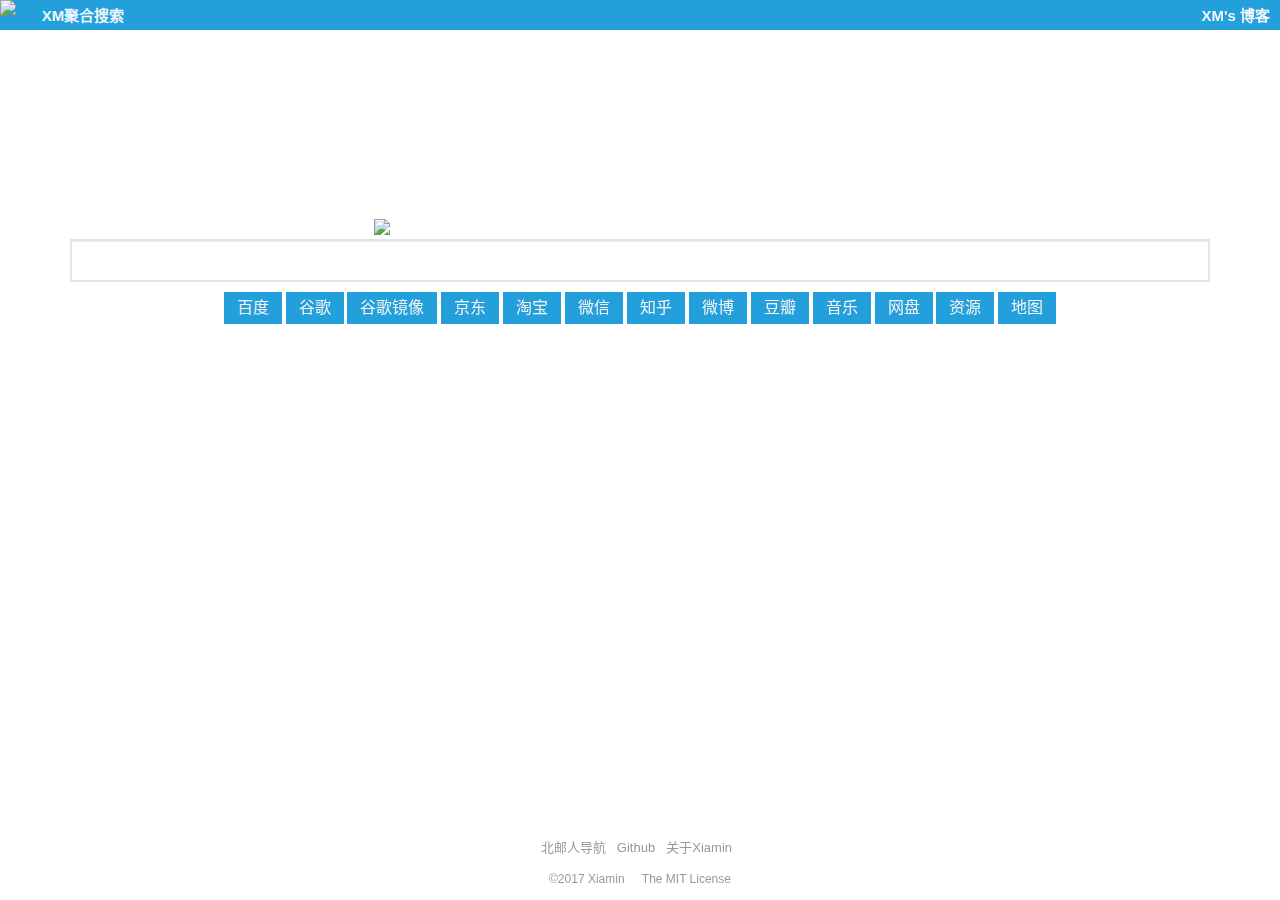
==== index.html @ dae55d96 "修正" ====
<!DOCTYPE html>
<html lang="zh-CN">
<head>
<meta charset="utf-8"/>
  <meta http-equiv="X-UA-Compatible" content="IE=edge, chrome=1" />
  <meta name="viewport" content="width=device-width, initial-scale=1.0, minimum-scale=1.0, maximum-scale=1.0" />

  <title>XM聚合搜索</title>

<link rel="shortcut icon" href="./favicon.png">

<meta name="Keywords" content="XM,导航,聚合,搜索,聚合搜索,so.xiamin.win"/>
<meta name="Description" content="so.xiamin.win 一个框，全能搜！"/>

<link href="./css/main.css" rel="stylesheet" />
<link rel="stylesheet" href="./css/frontstyle.css">
<script src="./assets/js/jquery-3.1.0.min.js"></script>
<script src="./assets/js/jquery-migrate-3.0.0.min.js"></script>


<style>
  body, html {
    position: absolute;
    top: 0;
    bottom: 0;
    left: 0;
    right: 0;

    margin: 0;
    padding: 0;
  }
  #background {
    position: fixed;
    top: 0;
    left: 0;

    z-index: -100;
  }
</style>
<canvas id="background"></canvas>

</head>

<body>

<!--
	作者：jsdtxm@live.com
	时间：2017-7-19
	描述：新蓝色背景顶部导航
-->
<div class="hidden-xs">
 <ul class="nav nav-tabs navbar-static-top"  role="navigation" >

  <div id="header">

    <a class="LOGO1" href="http://so.xiamin.win"><img id="zb" width=150 height=31 src="./images/logo2.png"  alt="XM聚合搜索"></a>

    <a href="http://www.xiamin.win/" target="_blank" class="yb">XM's 博客</a>

  </div>
 </ul>
</div>



<!--
	作者：jsdtxm@live.com
	时间：2017-7-19
	描述：主体部分内容
-->

<div class="container">
  <!--
  	作者：i@zhangxingqiu.cn
  	时间：2016-10-20
  	描述：仅在屏幕尺寸小于 768px 可见
  -->

  <div class="visible-xs">
    <div class="row sLOGO">
         <a href="./index.html"><img id="LOGO" src="./images/logo7.png"  alt="Responsive image"></a>
       <br/>
    </div>
  </div>



  <!--
  	作者：i@zhangxingqiu.cn
  	时间：2016-10-20
  	描述：仅在屏幕尺寸大于 768px 可见
  -->

  <div class="hidden-xs">
    <div class="row LOGO">
      <div class="col-lg-6 col-lg-offset-3 col-md-6 col-md-offset-3 col-xs-6 col-xs-offset-3">
        <a href="./index.html"><img id="LOGO" src="./images/logo.png"  alt="Responsive image"></a>
      </div>
    </div>
  </div>

  <div class="input-group input-group-lg">
    <form action="http://www.baidu.com/s" method="get" target="_blank">
    <input type="text" class="form-control" name="search" id="search"  baiduSug="2"  value=" " >

 </div>


    <P><center>
    <input type="submit" value="百度" id="baidu" button type="button" class="btn btn-primary" />
    <input type="submit" value="谷歌" id="google" button type="button" class="btn btn-primary"/>
    <input type="submit" value="谷歌镜像" id="google1" button type="button" class="btn btn-primary"/>
    <input type="submit" value="京东" id="jd" button type="button" class="btn btn-primary" />
    <input type="submit" value="淘宝" id="taobao" button type="button" class="btn btn-primary" />
   <input type="submit" value="微信" id="weixin" button type="button" class="btn btn-primary" />
    <input type="submit" value="知乎" id="zhihu" button type="button" class="btn btn-primary" />
    <input type="submit" value="微博" id="weibo" button type="button" class="btn btn-primary"/>
    <input type="submit" value="豆瓣" id="douban" button type="button" class="btn btn-primary"/>
    <input type="submit" value="音乐" id="gequ" button type="button" class="btn btn-primary"/>
    <input type="submit" value="网盘" id="panci" button type="button" class="btn btn-primary"/>
        <input type="submit" value="资源" id="ziyuan" button type="button" class="btn btn-primary"/>


    <input type="submit" value="地图" id="ditu" button type="button" class="btn btn-primary"/>

  </center></P>

  </form>


<!--
	作者：i@zhangxingqiu.cn
	时间：2016-10-20
	描述：搜索完整代码
-->


  <script charset="gbk" src="assets/js/baidu.js"></script>


  <script>
    var sAddress=document.getElementsByTagName("form")[0];
    var sInfor=document.getElementById("search");
    var sBaidu=document.getElementById("baidu");
    var sGoogle=document.getElementById("google");
    var sGoogle1=document.getElementById("google1");
    var sjd=document.getElementById("jd");
    var stianmao=document.getElementById("tianmao");
    var staobao=document.getElementById("taobao");
    var sWeixin=document.getElementById("weixin");
    var sZhihu=document.getElementById("zhihu");
    var sweibo=document.getElementById("weibo");
    var sdouban=document.getElementById("douban");
    var sgequ=document.getElementById("gequ");

      var sziyuan=document.getElementById("ziyuan");
       var stieba=document.getElementById("tieba");
     var sditu=document.getElementById("ditu");
     var swangpan=document.getElementById("wangpan");

    //百度
    sBaidu.onclick=function(){
      sAddress.action="https://www.baidu.com/s";
      sInfor.name="wd";
    }
    //Google
    sGoogle.onclick=function(){
      sAddress.action="http://www.google.com/search";
      sInfor.name="q";
    };

    //Google镜像  2017 年 7 月 19 日 更换

    //备用
    //https://pedantic-bell-1962.arukascloud.io/
    //https://evil-mcclintock-943939.arukascloud.io/
    //https://backstabbing-fermi-989699.arukascloud.io/

    $('#google1').click(function() {
      var query = $('#search').val();
      if ( query ) {        window.open("https://a.freedoo.gq/#q=" + query , "_blank");
        return false;

      };
    });


    //京东（已修复）在移动端访问会跳出两次窗口（已修复）

    $('#jd').click(function() {
      var query = $('#search').val();
      if ( query ) {
        window.open("http://search.jd.com/Search?enc=utf-8&keyword=" + query, "_blank");
        return false;
      };
    });


    //天猫  搜索需求下 暂时下架
//  stianmao.onclick=function(){
//    sAddress.action="https://list.tmall.com/search_product.htm?";
//    sInfor.name="q";
//    //sInfor.type="enc=utf-8";
//  }

    //淘宝
    staobao.onclick=function(){
      sAddress.action="https://s.taobao.com/search?";
      sInfor.name="q";
    }

      //微信  恢复上线
     $('#weixin').click(function() {
      var query = $('#search').val();
      if ( query ) {
        window.open("http://weixin.sogou.com/weixin?type=2&query=" + query + "&ie=utf8", "_blank");
        return false;

      };
    });

    //知乎
    sZhihu.onclick=function(){
      sAddress.action="https://www.zhihu.com/search";
      sInfor.name="q";
      sInfor.type="question";
    }
    $('#weibo').click(function() {
      var query = $('#search').val();
      if ( query ) {
        window.open("http://s.weibo.com/weibo/" + query, "_blank");
        return false;
      };
    });

    //豆瓣
    sdouban.onclick=function(){
      sAddress.action="https://www.douban.com/search?";
      sInfor.name="q";
      //sInfor.type="question";
    }
    //hao123 音乐
     sgequ.onclick=function(){
      sAddress.action="http://music.hao123.com/search?";
      sInfor.name="key";
      sInfor.type="1";
    }


     //改用网易云音乐检索 移动端检索出现异常

//  $('#gequ').click(function() {
//    var query = $('#search').val();
//    if ( query ) {
//      window.open("http://music.163.com/#/search/m/?s=" + query + "&type=1", "_blank");
//      return false;
//
//   	};
//  });



// 胖次  另一个检索入口

 $('#panci').click(function() {
      var query = $('#search').val();
      if ( query ) {
        window.open("http://www.panc.cc/s/" + query + "/td_0", "_blank");
        return false;

     	};
    });

    //新增疯狂影视搜索入口

$('#ziyuan').click(function() {
      var query = $('#search').val();
      if ( query ) {
        window.open("http://ifkdy.com/?q=" + query + "&p=1", "_blank");
        return false;

     	};
    });


// 胖次  另一个检索入口

 $('#ditu').click(function() {
      var query = $('#search').val();
      if ( query ) {
        window.open("http://ditu.amap.com/search?query=" + query + " ", "_blank");
        return false;

     	};
    });


  </script>

  <div class="footing">
          <div class="about">
              <a href="http://byr.wiki"> 北邮人导航 &nbsp;</a>
              <a href="https://github.com/jsdtxm"> Github &nbsp;</a>
              <a href="http://www.xiamin.win/about.html"> 关于Xiamin &nbsp;</a>
          </div>
          <div class="info">
              <span class="copyright">&copy;2017 Xiamin &nbsp;&nbsp;&nbsp;</span>
              <span class="copyright">The MIT License</span>
          </div>
      </div>

</html>
---- css/main.css ----
html {
	font-family:sans-serif;
	-webkit-text-size-adjust:100%;
	-ms-text-size-adjust:100%
}
body {
	margin:0
}

.footing {
	  width: 100%;
	  display: block;
		text-align: center;
		position:absolute;
		z-index:3;
		bottom: 12px;
		left: 0;
		overflow: hidden;
		zoom: 1;
		margin: 0;
}

.info {
    margin-top: 10px;
}

.about a {
    color: #999;
    font-size: 13px;
}

.copyright {
    color: #999;
    font-size: 12px;
}

UNUSEDUNUSEDUNUSEDUNUSEDUNUSEDaudio,canvas,UNUSEDUNUSEDUNUSEDUNUSEDUNUSEDprogress,UNUSEDUNUSEDUNUSEDUNUSEDUNUSEDvideo {
	display:inline-block;
	vertical-align:baseline
}

a {
	background-color:transparent
}
UNUSEDUNUSEDUNUSEDUNUSEDUNUSEDa:active,a:hover {
	outline:0
}

img {
	border:0
}


UNUSEDUNUSEDUNUSEDUNUSEDUNUSEDbutton,input,UNUSEDUNUSEDUNUSEDUNUSEDUNUSEDoptgroup,UNUSEDUNUSEDUNUSEDUNUSEDUNUSEDselect,UNUSEDUNUSEDUNUSEDUNUSEDUNUSEDtextarea {
	margin:0;
	font:inherit;
	color:inherit
}

UNUSEDUNUSEDUNUSEDUNUSEDbutton,html input[type=button],input[type=reset],input[type=submit] {
	-webkit-appearance:button;
	cursor:pointer
}

input {
	line-height:normal
}

@media print {
	*,:after,:before {
	color:#000!important;
	text-shadow:none!important;
	background:0 0!important;
	-webkit-box-shadow:none!important;
	box-shadow:none!important
}
a,UNUSEDUNUSEDUNUSEDUNUSEDUNUSEDa:visited {
	text-decoration:underline
}
a[href]:after {
	content:" (" attr(href) ")"
}

img,UNUSEDUNUSEDUNUSEDUNUSEDUNUSEDtr {
	page-break-inside:avoid
}
img {
	max-width:100%!important
}
UNUSEDUNUSEDUNUSEDUNUSEDUNUSEDh2,UNUSEDUNUSEDUNUSEDUNUSEDUNUSEDh3,p {
	orphans:3;
	widows:3
}
UNUSEDUNUSEDUNUSEDUNUSEDh2,UNUSEDUNUSEDUNUSEDUNUSEDh3 {
	page-break-after:avoid
}
.btn>.caret,.dropup>.btn>.caret {
	border-top-color:#000!important
}
UNUSEDUNUSEDUNUSEDUNUSEDUNUSED.table td,UNUSEDUNUSEDUNUSEDUNUSEDUNUSED.table th {
	background-color:#fff!important
}
UNUSEDUNUSEDUNUSEDUNUSEDUNUSED.table-bordered td,UNUSEDUNUSEDUNUSEDUNUSEDUNUSED.table-bordered th {
	border:1px solid #ddd!important
}
}@font-face {
	font-family:'Glyphicons Halflings';
	src:url(../fonts/glyphicons-halflings-regular.eot);
	src:url(../fonts/glyphicons-halflings-regular.eot?#iefix) format('embedded-opentype'),url(../fonts/glyphicons-halflings-regular.woff2) format('woff2'),url(../fonts/glyphicons-halflings-regular.woff) format('woff'),url(../fonts/glyphicons-halflings-regular.ttf) format('truetype'),url(../fonts/glyphicons-halflings-regular.svg#glyphicons_halflingsregular) format('svg')
}
.glyphicon-asterisk:before {
	content:"\2a"
}
.glyphicon-plus:before {
	content:"\2b"
}
.glyphicon-eur:before,.glyphicon-euro:before {
	content:"\20ac"
}
.glyphicon-minus:before {
	content:"\2212"
}
.glyphicon-cloud:before {
	content:"\2601"
}
.glyphicon-envelope:before {
	content:"\2709"
}
.glyphicon-pencil:before {
	content:"\270f"
}
.glyphicon-glass:before {
	content:"\e001"
}
.glyphicon-music:before {
	content:"\e002"
}
.glyphicon-search:before {
	content:"\e003"
}
.glyphicon-heart:before {
	content:"\e005"
}
.glyphicon-star:before {
	content:"\e006"
}
.glyphicon-star-empty:before {
	content:"\e007"
}
.glyphicon-user:before {
	content:"\e008"
}
.glyphicon-film:before {
	content:"\e009"
}
.glyphicon-th-large:before {
	content:"\e010"
}
.glyphicon-th:before {
	content:"\e011"
}
.glyphicon-th-list:before {
	content:"\e012"
}
.glyphicon-ok:before {
	content:"\e013"
}
.glyphicon-remove:before {
	content:"\e014"
}
.glyphicon-zoom-in:before {
	content:"\e015"
}
.glyphicon-zoom-out:before {
	content:"\e016"
}
.glyphicon-off:before {
	content:"\e017"
}
.glyphicon-signal:before {
	content:"\e018"
}
.glyphicon-cog:before {
	content:"\e019"
}
.glyphicon-trash:before {
	content:"\e020"
}
.glyphicon-home:before {
	content:"\e021"
}
.glyphicon-file:before {
	content:"\e022"
}
.glyphicon-time:before {
	content:"\e023"
}
.glyphicon-road:before {
	content:"\e024"
}
.glyphicon-download-alt:before {
	content:"\e025"
}
.glyphicon-download:before {
	content:"\e026"
}
.glyphicon-upload:before {
	content:"\e027"
}
.glyphicon-inbox:before {
	content:"\e028"
}
.glyphicon-play-circle:before {
	content:"\e029"
}
.glyphicon-repeat:before {
	content:"\e030"
}
.glyphicon-refresh:before {
	content:"\e031"
}
.glyphicon-list-alt:before {
	content:"\e032"
}
.glyphicon-lock:before {
	content:"\e033"
}
.glyphicon-flag:before {
	content:"\e034"
}
.glyphicon-headphones:before {
	content:"\e035"
}
.glyphicon-volume-off:before {
	content:"\e036"
}
.glyphicon-volume-down:before {
	content:"\e037"
}
.glyphicon-volume-up:before {
	content:"\e038"
}
.glyphicon-qrcode:before {
	content:"\e039"
}
.glyphicon-barcode:before {
	content:"\e040"
}
.glyphicon-tag:before {
	content:"\e041"
}
.glyphicon-tags:before {
	content:"\e042"
}
.glyphicon-book:before {
	content:"\e043"
}
.glyphicon-bookmark:before {
	content:"\e044"
}
.glyphicon-print:before {
	content:"\e045"
}
.glyphicon-camera:before {
	content:"\e046"
}
.glyphicon-font:before {
	content:"\e047"
}
.glyphicon-bold:before {
	content:"\e048"
}
.glyphicon-italic:before {
	content:"\e049"
}
.glyphicon-text-height:before {
	content:"\e050"
}
.glyphicon-text-width:before {
	content:"\e051"
}
.glyphicon-align-left:before {
	content:"\e052"
}
.glyphicon-align-center:before {
	content:"\e053"
}
.glyphicon-align-right:before {
	content:"\e054"
}
.glyphicon-align-justify:before {
	content:"\e055"
}
.glyphicon-list:before {
	content:"\e056"
}
.glyphicon-indent-left:before {
	content:"\e057"
}
.glyphicon-indent-right:before {
	content:"\e058"
}
.glyphicon-facetime-video:before {
	content:"\e059"
}
.glyphicon-picture:before {
	content:"\e060"
}
.glyphicon-map-marker:before {
	content:"\e062"
}
.glyphicon-adjust:before {
	content:"\e063"
}
.glyphicon-tint:before {
	content:"\e064"
}
.glyphicon-edit:before {
	content:"\e065"
}
.glyphicon-share:before {
	content:"\e066"
}
.glyphicon-check:before {
	content:"\e067"
}
.glyphicon-move:before {
	content:"\e068"
}
.glyphicon-step-backward:before {
	content:"\e069"
}
.glyphicon-fast-backward:before {
	content:"\e070"
}
.glyphicon-backward:before {
	content:"\e071"
}
.glyphicon-play:before {
	content:"\e072"
}
.glyphicon-pause:before {
	content:"\e073"
}
.glyphicon-stop:before {
	content:"\e074"
}
.glyphicon-forward:before {
	content:"\e075"
}
.glyphicon-fast-forward:before {
	content:"\e076"
}
.glyphicon-step-forward:before {
	content:"\e077"
}
.glyphicon-eject:before {
	content:"\e078"
}
.glyphicon-chevron-left:before {
	content:"\e079"
}
.glyphicon-chevron-right:before {
	content:"\e080"
}
.glyphicon-plus-sign:before {
	content:"\e081"
}
.glyphicon-minus-sign:before {
	content:"\e082"
}
.glyphicon-remove-sign:before {
	content:"\e083"
}
.glyphicon-ok-sign:before {
	content:"\e084"
}
.glyphicon-question-sign:before {
	content:"\e085"
}
.glyphicon-info-sign:before {
	content:"\e086"
}
.glyphicon-screenshot:before {
	content:"\e087"
}
.glyphicon-remove-circle:before {
	content:"\e088"
}
.glyphicon-ok-circle:before {
	content:"\e089"
}
.glyphicon-ban-circle:before {
	content:"\e090"
}
.glyphicon-arrow-left:before {
	content:"\e091"
}
.glyphicon-arrow-right:before {
	content:"\e092"
}
.glyphicon-arrow-up:before {
	content:"\e093"
}
.glyphicon-arrow-down:before {
	content:"\e094"
}
.glyphicon-share-alt:before {
	content:"\e095"
}
.glyphicon-resize-full:before {
	content:"\e096"
}
.glyphicon-resize-small:before {
	content:"\e097"
}
.glyphicon-exclamation-sign:before {
	content:"\e101"
}
.glyphicon-gift:before {
	content:"\e102"
}
.glyphicon-leaf:before {
	content:"\e103"
}
.glyphicon-fire:before {
	content:"\e104"
}
.glyphicon-eye-open:before {
	content:"\e105"
}
.glyphicon-eye-close:before {
	content:"\e106"
}
.glyphicon-warning-sign:before {
	content:"\e107"
}
.glyphicon-plane:before {
	content:"\e108"
}
.glyphicon-calendar:before {
	content:"\e109"
}
.glyphicon-random:before {
	content:"\e110"
}
.glyphicon-comment:before {
	content:"\e111"
}
.glyphicon-magnet:before {
	content:"\e112"
}
.glyphicon-chevron-up:before {
	content:"\e113"
}
.glyphicon-chevron-down:before {
	content:"\e114"
}
.glyphicon-retweet:before {
	content:"\e115"
}
.glyphicon-shopping-cart:before {
	content:"\e116"
}
.glyphicon-folder-close:before {
	content:"\e117"
}
.glyphicon-folder-open:before {
	content:"\e118"
}
.glyphicon-resize-vertical:before {
	content:"\e119"
}
.glyphicon-resize-horizontal:before {
	content:"\e120"
}
.glyphicon-hdd:before {
	content:"\e121"
}
.glyphicon-bullhorn:before {
	content:"\e122"
}
.glyphicon-bell:before {
	content:"\e123"
}
.glyphicon-certificate:before {
	content:"\e124"
}
.glyphicon-thumbs-up:before {
	content:"\e125"
}
.glyphicon-thumbs-down:before {
	content:"\e126"
}
.glyphicon-hand-right:before {
	content:"\e127"
}
.glyphicon-hand-left:before {
	content:"\e128"
}
.glyphicon-hand-up:before {
	content:"\e129"
}
.glyphicon-hand-down:before {
	content:"\e130"
}
.glyphicon-circle-arrow-right:before {
	content:"\e131"
}
.glyphicon-circle-arrow-left:before {
	content:"\e132"
}
.glyphicon-circle-arrow-up:before {
	content:"\e133"
}
.glyphicon-circle-arrow-down:before {
	content:"\e134"
}
.glyphicon-globe:before {
	content:"\e135"
}
.glyphicon-wrench:before {
	content:"\e136"
}
.glyphicon-tasks:before {
	content:"\e137"
}
.glyphicon-filter:before {
	content:"\e138"
}
.glyphicon-briefcase:before {
	content:"\e139"
}
.glyphicon-fullscreen:before {
	content:"\e140"
}
.glyphicon-dashboard:before {
	content:"\e141"
}
.glyphicon-paperclip:before {
	content:"\e142"
}
.glyphicon-heart-empty:before {
	content:"\e143"
}
.glyphicon-link:before {
	content:"\e144"
}
.glyphicon-phone:before {
	content:"\e145"
}
.glyphicon-pushpin:before {
	content:"\e146"
}
.glyphicon-usd:before {
	content:"\e148"
}
.glyphicon-gbp:before {
	content:"\e149"
}
.glyphicon-sort:before {
	content:"\e150"
}
.glyphicon-sort-by-alphabet:before {
	content:"\e151"
}
.glyphicon-sort-by-alphabet-alt:before {
	content:"\e152"
}
.glyphicon-sort-by-order:before {
	content:"\e153"
}
.glyphicon-sort-by-order-alt:before {
	content:"\e154"
}
.glyphicon-sort-by-attributes:before {
	content:"\e155"
}
.glyphicon-sort-by-attributes-alt:before {
	content:"\e156"
}
.glyphicon-unchecked:before {
	content:"\e157"
}
.glyphicon-expand:before {
	content:"\e158"
}
.glyphicon-collapse-down:before {
	content:"\e159"
}
.glyphicon-collapse-up:before {
	content:"\e160"
}
.glyphicon-log-in:before {
	content:"\e161"
}
.glyphicon-flash:before {
	content:"\e162"
}
.glyphicon-log-out:before {
	content:"\e163"
}
.glyphicon-new-window:before {
	content:"\e164"
}
.glyphicon-record:before {
	content:"\e165"
}
.glyphicon-save:before {
	content:"\e166"
}
.glyphicon-open:before {
	content:"\e167"
}
.glyphicon-saved:before {
	content:"\e168"
}
.glyphicon-import:before {
	content:"\e169"
}
.glyphicon-export:before {
	content:"\e170"
}
.glyphicon-send:before {
	content:"\e171"
}
.glyphicon-floppy-disk:before {
	content:"\e172"
}
.glyphicon-floppy-saved:before {
	content:"\e173"
}
.glyphicon-floppy-remove:before {
	content:"\e174"
}
.glyphicon-floppy-save:before {
	content:"\e175"
}
.glyphicon-floppy-open:before {
	content:"\e176"
}
.glyphicon-credit-card:before {
	content:"\e177"
}
.glyphicon-transfer:before {
	content:"\e178"
}
.glyphicon-cutlery:before {
	content:"\e179"
}
.glyphicon-header:before {
	content:"\e180"
}
.glyphicon-compressed:before {
	content:"\e181"
}
.glyphicon-earphone:before {
	content:"\e182"
}
.glyphicon-phone-alt:before {
	content:"\e183"
}
.glyphicon-tower:before {
	content:"\e184"
}
.glyphicon-stats:before {
	content:"\e185"
}
.glyphicon-sd-video:before {
	content:"\e186"
}
.glyphicon-hd-video:before {
	content:"\e187"
}
.glyphicon-subtitles:before {
	content:"\e188"
}
.glyphicon-sound-stereo:before {
	content:"\e189"
}
.glyphicon-sound-dolby:before {
	content:"\e190"
}
.glyphicon-sound-5-1:before {
	content:"\e191"
}
.glyphicon-sound-6-1:before {
	content:"\e192"
}
.glyphicon-sound-7-1:before {
	content:"\e193"
}
.glyphicon-copyright-mark:before {
	content:"\e194"
}
.glyphicon-registration-mark:before {
	content:"\e195"
}
.glyphicon-cloud-download:before {
	content:"\e197"
}
.glyphicon-cloud-upload:before {
	content:"\e198"
}
.glyphicon-tree-conifer:before {
	content:"\e199"
}
.glyphicon-tree-deciduous:before {
	content:"\e200"
}
.glyphicon-cd:before {
	content:"\e201"
}
.glyphicon-save-file:before {
	content:"\e202"
}
.glyphicon-open-file:before {
	content:"\e203"
}
.glyphicon-level-up:before {
	content:"\e204"
}
.glyphicon-copy:before {
	content:"\e205"
}
.glyphicon-paste:before {
	content:"\e206"
}
.glyphicon-alert:before {
	content:"\e209"
}
.glyphicon-equalizer:before {
	content:"\e210"
}
.glyphicon-king:before {
	content:"\e211"
}
.glyphicon-queen:before {
	content:"\e212"
}
.glyphicon-pawn:before {
	content:"\e213"
}
.glyphicon-bishop:before {
	content:"\e214"
}
.glyphicon-knight:before {
	content:"\e215"
}
.glyphicon-baby-formula:before {
	content:"\e216"
}
.glyphicon-tent:before {
	content:"\26fa"
}
.glyphicon-blackboard:before {
	content:"\e218"
}
.glyphicon-bed:before {
	content:"\e219"
}
.glyphicon-apple:before {
	content:"\f8ff"
}
.glyphicon-erase:before {
	content:"\e221"
}
.glyphicon-hourglass:before {
	content:"\231b"
}
.glyphicon-lamp:before {
	content:"\e223"
}
.glyphicon-duplicate:before {
	content:"\e224"
}
.glyphicon-piggy-bank:before {
	content:"\e225"
}
.glyphicon-scissors:before {
	content:"\e226"
}
.glyphicon-bitcoin:before {
	content:"\e227"
}
.glyphicon-btc:before {
	content:"\e227"
}
.glyphicon-xbt:before {
	content:"\e227"
}
.glyphicon-yen:before {
	content:"\00a5"
}
.glyphicon-jpy:before {
	content:"\00a5"
}
.glyphicon-ruble:before {
	content:"\20bd"
}
.glyphicon-rub:before {
	content:"\20bd"
}
.glyphicon-scale:before {
	content:"\e230"
}
.glyphicon-ice-lolly:before {
	content:"\e231"
}
.glyphicon-ice-lolly-tasted:before {
	content:"\e232"
}
.glyphicon-education:before {
	content:"\e233"
}
.glyphicon-option-horizontal:before {
	content:"\e234"
}
.glyphicon-option-vertical:before {
	content:"\e235"
}
.glyphicon-menu-hamburger:before {
	content:"\e236"
}
.glyphicon-modal-window:before {
	content:"\e237"
}
.glyphicon-oil:before {
	content:"\e238"
}
.glyphicon-grain:before {
	content:"\e239"
}
.glyphicon-sunglasses:before {
	content:"\e240"
}
.glyphicon-text-size:before {
	content:"\e241"
}
.glyphicon-text-color:before {
	content:"\e242"
}
.glyphicon-text-background:before {
	content:"\e243"
}
.glyphicon-object-align-top:before {
	content:"\e244"
}
.glyphicon-object-align-bottom:before {
	content:"\e245"
}
.glyphicon-object-align-horizontal:before {
	content:"\e246"
}
.glyphicon-object-align-left:before {
	content:"\e247"
}
.glyphicon-object-align-vertical:before {
	content:"\e248"
}
.glyphicon-object-align-right:before {
	content:"\e249"
}
.glyphicon-triangle-right:before {
	content:"\e250"
}
.glyphicon-triangle-left:before {
	content:"\e251"
}
.glyphicon-triangle-bottom:before {
	content:"\e252"
}
.glyphicon-triangle-top:before {
	content:"\e253"
}
.glyphicon-console:before {
	content:"\e254"
}
.glyphicon-superscript:before {
	content:"\e255"
}
.glyphicon-subscript:before {
	content:"\e256"
}
.glyphicon-menu-left:before {
	content:"\e257"
}
.glyphicon-menu-right:before {
	content:"\e258"
}
.glyphicon-menu-down:before {
	content:"\e259"
}
.glyphicon-menu-up:before {
	content:"\e260"
}
* {
	-webkit-box-sizing:border-box;
	-moz-box-sizing:border-box;
	box-sizing:border-box
}
:after,:before {
	-webkit-box-sizing:border-box;
	-moz-box-sizing:border-box;
	box-sizing:border-box
}
html {
	font-size:10px;
	-webkit-tap-highlight-color:rgba(0,0,0,0)
}
body {
	font-family:"B�",Helvetica,Arial,sans-serif;
	font-size:14px;
	line-height:1.42857143;
	color:#333;
	background-color:#fff
}
UNUSEDUNUSEDUNUSEDUNUSEDbutton,input,UNUSEDUNUSEDUNUSEDUNUSEDselect,UNUSEDUNUSEDUNUSEDUNUSEDtextarea {
	font-family:"B�";
	font-size:inherit;
	line-height:inherit
}
a {
	color:#337ab7;
	text-decoration:none
}
a:focus,a:hover {
	color:#23527c;
	text-decoration:underline;

}


a:focus {
	outline:thin dotted;
	outline:5px auto -webkit-focus-ring-color;
	outline-offset:-2px
}
img {
	vertical-align:middle
}
.carousel-inner>.item>a>img,.carousel-inner>.item>img,UNUSEDUNUSEDUNUSEDUNUSEDUNUSED.img-responsive,.thumbnail a>img,.thumbnail>img {
	display:block;
	max-width:100%;
	height:auto
}
UNUSEDUNUSEDUNUSEDUNUSEDUNUSED.sr-only-focusable:active,.sr-only-focusable:focus {
	position:static;
	width:auto;
	height:auto;
	margin:0;
	overflow:visible;
	clip:auto
}
[role=button] {
	cursor:pointer
}
UNUSEDUNUSEDUNUSEDUNUSEDUNUSED.h1,UNUSEDUNUSEDUNUSEDUNUSEDUNUSED.h2,UNUSEDUNUSEDUNUSEDUNUSEDUNUSED.h3,UNUSEDUNUSEDUNUSEDUNUSEDUNUSED.h4,UNUSEDUNUSEDUNUSEDUNUSEDUNUSED.h5,UNUSEDUNUSEDUNUSEDUNUSEDUNUSED.h6,UNUSEDUNUSEDUNUSEDUNUSEDUNUSEDh1,UNUSEDUNUSEDUNUSEDUNUSEDh2,UNUSEDUNUSEDUNUSEDUNUSEDh3,UNUSEDUNUSEDUNUSEDUNUSEDUNUSEDh4,UNUSEDUNUSEDUNUSEDUNUSEDUNUSEDh5,UNUSEDUNUSEDUNUSEDUNUSEDUNUSEDh6 {
	font-family:inherit;
	font-weight:500;
	line-height:1.1;
	color:inherit
}
UNUSEDUNUSEDUNUSEDUNUSEDUNUSED.h1 .small,UNUSEDUNUSEDUNUSEDUNUSEDUNUSED.h1 small,UNUSEDUNUSEDUNUSEDUNUSEDUNUSED.h2 .small,UNUSEDUNUSEDUNUSEDUNUSEDUNUSED.h2 small,UNUSEDUNUSEDUNUSEDUNUSEDUNUSED.h3 .small,UNUSEDUNUSEDUNUSEDUNUSEDUNUSED.h3 small,UNUSEDUNUSEDUNUSEDUNUSEDUNUSED.h4 .small,UNUSEDUNUSEDUNUSEDUNUSEDUNUSED.h4 small,UNUSEDUNUSEDUNUSEDUNUSEDUNUSED.h5 .small,UNUSEDUNUSEDUNUSEDUNUSEDUNUSED.h5 small,UNUSEDUNUSEDUNUSEDUNUSEDUNUSED.h6 .small,UNUSEDUNUSEDUNUSEDUNUSEDUNUSED.h6 small,UNUSEDUNUSEDUNUSEDUNUSEDUNUSEDh1 .small,UNUSEDUNUSEDUNUSEDUNUSEDUNUSEDh1 small,UNUSEDUNUSEDUNUSEDUNUSEDUNUSEDh2 .small,UNUSEDUNUSEDUNUSEDUNUSEDUNUSEDh2 small,UNUSEDUNUSEDUNUSEDUNUSEDUNUSEDh3 .small,UNUSEDUNUSEDUNUSEDUNUSEDUNUSEDh3 small,UNUSEDUNUSEDUNUSEDUNUSEDUNUSEDh4 .small,UNUSEDUNUSEDUNUSEDUNUSEDUNUSEDh4 small,UNUSEDUNUSEDUNUSEDUNUSEDUNUSEDh5 .small,UNUSEDUNUSEDUNUSEDUNUSEDUNUSEDh5 small,UNUSEDUNUSEDUNUSEDUNUSEDUNUSEDh6 .small,UNUSEDUNUSEDUNUSEDUNUSEDUNUSEDh6 small {
	font-weight:400;
	line-height:1;
	color:#777
}
UNUSEDUNUSEDUNUSEDUNUSED.h1,UNUSEDUNUSEDUNUSEDUNUSED.h2,UNUSEDUNUSEDUNUSEDUNUSED.h3,UNUSEDUNUSEDUNUSEDUNUSEDh1,UNUSEDUNUSEDUNUSEDh2,UNUSEDUNUSEDUNUSEDh3 {
	margin-top:20px;
	margin-bottom:10px
}
UNUSEDUNUSEDUNUSEDUNUSED.h1 .small,UNUSEDUNUSEDUNUSEDUNUSED.h1 small,UNUSEDUNUSEDUNUSEDUNUSED.h2 .small,UNUSEDUNUSEDUNUSEDUNUSED.h2 small,UNUSEDUNUSEDUNUSEDUNUSED.h3 .small,UNUSEDUNUSEDUNUSEDUNUSED.h3 small,UNUSEDUNUSEDUNUSEDUNUSEDh1 .small,UNUSEDUNUSEDUNUSEDUNUSEDh1 small,UNUSEDUNUSEDUNUSEDUNUSEDh2 .small,UNUSEDUNUSEDUNUSEDUNUSEDh2 small,UNUSEDUNUSEDUNUSEDUNUSEDh3 .small,UNUSEDUNUSEDUNUSEDUNUSEDh3 small {
	font-size:65%
}
UNUSEDUNUSEDUNUSEDUNUSED.h4,UNUSEDUNUSEDUNUSEDUNUSED.h5,UNUSEDUNUSEDUNUSEDUNUSED.h6,UNUSEDUNUSEDUNUSEDUNUSEDh4,UNUSEDUNUSEDUNUSEDUNUSEDh5,UNUSEDUNUSEDUNUSEDUNUSEDh6 {
	margin-top:10px;
	margin-bottom:10px
}
UNUSEDUNUSEDUNUSEDUNUSED.h4 .small,UNUSEDUNUSEDUNUSEDUNUSED.h4 small,UNUSEDUNUSEDUNUSEDUNUSED.h5 .small,UNUSEDUNUSEDUNUSEDUNUSED.h5 small,UNUSEDUNUSEDUNUSEDUNUSED.h6 .small,UNUSEDUNUSEDUNUSEDUNUSED.h6 small,UNUSEDUNUSEDUNUSEDUNUSEDh4 .small,UNUSEDUNUSEDUNUSEDUNUSEDh4 small,UNUSEDUNUSEDUNUSEDUNUSEDh5 .small,UNUSEDUNUSEDUNUSEDUNUSEDh5 small,UNUSEDUNUSEDUNUSEDUNUSEDh6 .small,UNUSEDUNUSEDUNUSEDUNUSEDh6 small {
	font-size:75%
}
UNUSEDUNUSEDUNUSEDUNUSED.h1,UNUSEDUNUSEDUNUSEDUNUSEDh1 {
	font-size:36px
}
UNUSEDUNUSEDUNUSEDUNUSED.h2,UNUSEDUNUSEDh2 {
	font-size:30px
}
UNUSEDUNUSEDUNUSEDUNUSED.h3,UNUSEDUNUSEDh3 {
	font-size:24px
}
UNUSEDUNUSEDUNUSEDUNUSED.h4,UNUSEDUNUSEDUNUSEDUNUSEDh4 {
	font-size:18px
}
UNUSEDUNUSEDUNUSEDUNUSED.h5,UNUSEDUNUSEDUNUSEDUNUSEDh5 {
	font-size:14px
}
UNUSEDUNUSEDUNUSEDUNUSED.h6,UNUSEDUNUSEDUNUSEDUNUSEDh6 {
	font-size:12px
}
p {
	margin:0 0 10px
}
@media (min-width:768px) {
	.lead {
	font-size:21px
}
}UNUSEDUNUSEDUNUSEDUNUSEDUNUSED.small,UNUSEDUNUSEDUNUSEDUNUSEDUNUSEDsmall {
	font-size:85%
}
UNUSEDUNUSEDUNUSEDUNUSEDUNUSED.mark,UNUSEDUNUSEDUNUSEDUNUSEDUNUSEDmark {
	padding:.2em;
	background-color:#fcf8e3
}
a.text-primary:hover {
	color:#286090
}
a.text-success:hover {
	color:#2b542c
}
a.text-info:hover {
	color:#245269
}
a.text-warning:hover {
	color:#66512c
}
a.text-danger:hover {
	color:#843534
}
a.bg-primary:hover {
	background-color:#286090
}
a.bg-success:hover {
	background-color:#c1e2b3
}
a.bg-info:hover {
	background-color:#afd9ee
}
a.bg-warning:hover {
	background-color:#f7ecb5
}
a.bg-danger:hover {
	background-color:#e4b9b9
}
UNUSEDUNUSEDUNUSEDUNUSEDUNUSEDol,ul {
	margin-top:0;
	margin-bottom:10px
}
UNUSEDUNUSEDUNUSEDUNUSEDUNUSEDol ol,UNUSEDUNUSEDUNUSEDUNUSEDUNUSEDol ul,UNUSEDUNUSEDUNUSEDUNUSEDUNUSEDul ol,UNUSEDUNUSEDUNUSEDUNUSEDUNUSEDul ul {
	margin-bottom:0
}
.list-inline>li {
	display:inline-block;
	padding-right:5px;
	padding-left:5px
}
UNUSEDUNUSEDUNUSEDUNUSEDUNUSEDdd,UNUSEDUNUSEDUNUSEDUNUSEDUNUSEDdt {
	line-height:1.42857143
}
@media (min-width:768px) {
	.dl-horizontal dt {
	float:left;
	width:160px;
	overflow:hidden;
	clear:left;
	text-align:right;
	text-overflow:ellipsis;
	white-space:nowrap
}
}abbr[data-original-title],abbr[title] {
	cursor:help;
	border-bottom:1px dotted #777
}
UNUSEDUNUSEDUNUSEDUNUSEDUNUSEDblockquote ol:last-child,UNUSEDUNUSEDUNUSEDUNUSEDUNUSEDblockquote p:last-child,UNUSEDUNUSEDUNUSEDUNUSEDUNUSEDblockquote ul:last-child {
	margin-bottom:0
}
UNUSEDUNUSEDUNUSEDUNUSEDUNUSEDblockquote .small,UNUSEDUNUSEDUNUSEDUNUSEDUNUSEDblockquote footer,UNUSEDUNUSEDUNUSEDUNUSEDUNUSEDblockquote small {
	display:block;
	font-size:80%;
	line-height:1.42857143;
	color:#777
}
blockquote .small:before,blockquote footer:before,blockquote small:before {
	content:'\2014 \00A0'
}
UNUSEDUNUSEDUNUSEDUNUSEDUNUSED.blockquote-reverse,UNUSEDUNUSEDUNUSEDUNUSEDUNUSEDblockquote.pull-right {
	padding-right:15px;
	padding-left:0;
	text-align:right;
	border-right:5px solid #eee;
	border-left:0
}
.blockquote-reverse .small:before,.blockquote-reverse footer:before,.blockquote-reverse small:before,blockquote.pull-right .small:before,blockquote.pull-right footer:before,blockquote.pull-right small:before {
	content:''
}
.blockquote-reverse .small:after,.blockquote-reverse footer:after,.blockquote-reverse small:after,blockquote.pull-right .small:after,blockquote.pull-right footer:after,blockquote.pull-right small:after {
	content:'\00A0 \2014'
}
UNUSEDUNUSEDUNUSEDUNUSEDUNUSEDcode,UNUSEDUNUSEDUNUSEDUNUSEDUNUSEDkbd,UNUSEDUNUSEDUNUSEDUNUSEDpre,UNUSEDUNUSEDUNUSEDUNUSEDUNUSEDsamp {
	font-family:Menlo,Monaco,Consolas,"Courier New",monospace
}
.container {
	padding-right:15px;
	padding-left:15px;
	margin-right:auto;
	margin-left:auto
}
@media (min-width:768px) {
	.container {
	width:750px
}
}@media (min-width:992px) {
	.container {
	width:970px
}
}@media (min-width:1200px) {
	.container {
	width:1170px
}
}
.row {
	margin-right:-15px;
	margin-left:-15px
}
UNUSEDUNUSEDUNUSEDUNUSEDUNUSED.col-lg-1,UNUSEDUNUSEDUNUSEDUNUSEDUNUSED.col-lg-10,UNUSEDUNUSEDUNUSEDUNUSEDUNUSED.col-lg-11,UNUSEDUNUSEDUNUSEDUNUSEDUNUSED.col-lg-12,UNUSEDUNUSEDUNUSEDUNUSEDUNUSED.col-lg-2,UNUSEDUNUSEDUNUSEDUNUSEDUNUSED.col-lg-3,UNUSEDUNUSEDUNUSEDUNUSEDUNUSED.col-lg-4,UNUSEDUNUSEDUNUSEDUNUSEDUNUSED.col-lg-5,.col-lg-6,UNUSEDUNUSEDUNUSEDUNUSEDUNUSED.col-lg-7,UNUSEDUNUSEDUNUSEDUNUSEDUNUSED.col-lg-8,UNUSEDUNUSEDUNUSEDUNUSEDUNUSED.col-lg-9,UNUSEDUNUSEDUNUSEDUNUSEDUNUSED.col-md-1,UNUSEDUNUSEDUNUSEDUNUSEDUNUSED.col-md-10,UNUSEDUNUSEDUNUSEDUNUSEDUNUSED.col-md-11,UNUSEDUNUSEDUNUSEDUNUSEDUNUSED.col-md-12,UNUSEDUNUSEDUNUSEDUNUSEDUNUSED.col-md-2,UNUSEDUNUSEDUNUSEDUNUSEDUNUSED.col-md-3,UNUSEDUNUSEDUNUSEDUNUSEDUNUSED.col-md-4,UNUSEDUNUSEDUNUSEDUNUSEDUNUSED.col-md-5,.col-md-6,UNUSEDUNUSEDUNUSEDUNUSEDUNUSED.col-md-7,UNUSEDUNUSEDUNUSEDUNUSEDUNUSED.col-md-8,UNUSEDUNUSEDUNUSEDUNUSEDUNUSED.col-md-9,UNUSEDUNUSEDUNUSEDUNUSEDUNUSED.col-sm-1,UNUSEDUNUSEDUNUSEDUNUSEDUNUSED.col-sm-10,UNUSEDUNUSEDUNUSEDUNUSEDUNUSED.col-sm-11,UNUSEDUNUSEDUNUSEDUNUSEDUNUSED.col-sm-12,UNUSEDUNUSEDUNUSEDUNUSEDUNUSED.col-sm-2,UNUSEDUNUSEDUNUSEDUNUSEDUNUSED.col-sm-3,UNUSEDUNUSEDUNUSEDUNUSEDUNUSED.col-sm-4,UNUSEDUNUSEDUNUSEDUNUSEDUNUSED.col-sm-5,UNUSEDUNUSEDUNUSEDUNUSEDUNUSED.col-sm-6,UNUSEDUNUSEDUNUSEDUNUSEDUNUSED.col-sm-7,UNUSEDUNUSEDUNUSEDUNUSEDUNUSED.col-sm-8,UNUSEDUNUSEDUNUSEDUNUSEDUNUSED.col-sm-9,UNUSEDUNUSEDUNUSEDUNUSEDUNUSED.col-xs-1,UNUSEDUNUSEDUNUSEDUNUSEDUNUSED.col-xs-10,UNUSEDUNUSEDUNUSEDUNUSEDUNUSED.col-xs-11,UNUSEDUNUSEDUNUSEDUNUSEDUNUSED.col-xs-12,UNUSEDUNUSEDUNUSEDUNUSEDUNUSED.col-xs-2,UNUSEDUNUSEDUNUSEDUNUSEDUNUSED.col-xs-3,UNUSEDUNUSEDUNUSEDUNUSEDUNUSED.col-xs-4,UNUSEDUNUSEDUNUSEDUNUSEDUNUSED.col-xs-5,.col-xs-6,UNUSEDUNUSEDUNUSEDUNUSEDUNUSED.col-xs-7,UNUSEDUNUSEDUNUSEDUNUSEDUNUSED.col-xs-8,UNUSEDUNUSEDUNUSEDUNUSEDUNUSED.col-xs-9 {
	position:relative;
	min-height:1px;
	padding-right:15px;
	padding-left:15px
}
UNUSEDUNUSEDUNUSEDUNUSED.col-xs-1,UNUSEDUNUSEDUNUSEDUNUSED.col-xs-10,UNUSEDUNUSEDUNUSEDUNUSED.col-xs-11,UNUSEDUNUSEDUNUSEDUNUSED.col-xs-12,UNUSEDUNUSEDUNUSEDUNUSED.col-xs-2,UNUSEDUNUSEDUNUSEDUNUSED.col-xs-3,UNUSEDUNUSEDUNUSEDUNUSED.col-xs-4,UNUSEDUNUSEDUNUSEDUNUSED.col-xs-5,.col-xs-6,UNUSEDUNUSEDUNUSEDUNUSED.col-xs-7,UNUSEDUNUSEDUNUSEDUNUSED.col-xs-8,UNUSEDUNUSEDUNUSEDUNUSED.col-xs-9 {
	float:left
}
.col-xs-6 {
	width:50%
}
.col-xs-offset-3 {
	margin-left:25%
}
@media (min-width:768px) {
	.col-sm-1,UNUSEDUNUSEDUNUSEDUNUSED.col-sm-10,UNUSEDUNUSEDUNUSEDUNUSED.col-sm-11,UNUSEDUNUSEDUNUSEDUNUSED.col-sm-12,UNUSEDUNUSEDUNUSEDUNUSED.col-sm-2,UNUSEDUNUSEDUNUSEDUNUSED.col-sm-3,UNUSEDUNUSEDUNUSEDUNUSED.col-sm-4,UNUSEDUNUSEDUNUSEDUNUSED.col-sm-5,UNUSEDUNUSEDUNUSEDUNUSED.col-sm-6,UNUSEDUNUSEDUNUSEDUNUSED.col-sm-7,UNUSEDUNUSEDUNUSEDUNUSED.col-sm-8,UNUSEDUNUSEDUNUSEDUNUSED.col-sm-9 {
	float:left
}
}@media (min-width:992px) {
	.col-md-1,UNUSEDUNUSEDUNUSEDUNUSED.col-md-10,UNUSEDUNUSEDUNUSEDUNUSED.col-md-11,UNUSEDUNUSEDUNUSEDUNUSED.col-md-12,UNUSEDUNUSEDUNUSEDUNUSED.col-md-2,UNUSEDUNUSEDUNUSEDUNUSED.col-md-3,UNUSEDUNUSEDUNUSEDUNUSED.col-md-4,UNUSEDUNUSEDUNUSEDUNUSED.col-md-5,.col-md-6,UNUSEDUNUSEDUNUSEDUNUSED.col-md-7,UNUSEDUNUSEDUNUSEDUNUSED.col-md-8,UNUSEDUNUSEDUNUSEDUNUSED.col-md-9 {
	float:left
}
.col-md-6 {
	width:50%
}
}@media (min-width:1200px) {
	.col-lg-1,UNUSEDUNUSEDUNUSEDUNUSED.col-lg-10,UNUSEDUNUSEDUNUSEDUNUSED.col-lg-11,UNUSEDUNUSEDUNUSEDUNUSED.col-lg-12,UNUSEDUNUSEDUNUSEDUNUSED.col-lg-2,UNUSEDUNUSEDUNUSEDUNUSED.col-lg-3,UNUSEDUNUSEDUNUSEDUNUSED.col-lg-4,UNUSEDUNUSEDUNUSEDUNUSED.col-lg-5,.col-lg-6,UNUSEDUNUSEDUNUSEDUNUSED.col-lg-7,UNUSEDUNUSEDUNUSEDUNUSED.col-lg-8,UNUSEDUNUSEDUNUSEDUNUSED.col-lg-9 {
	float:left
}
.col-lg-6 {
	width:50%
}
.col-lg-offset-3 {
	margin-left:25%
}
}
.table>tbody>tr>td,.table>tbody>tr>th,.table>tfoot>tr>td,.table>tfoot>tr>th,.table>thead>tr>td,.table>thead>tr>th {
	padding:8px;
	line-height:1.42857143;
	vertical-align:top;
	border-top:1px solid #ddd
}
.table>thead>tr>th {
	vertical-align:bottom;
	border-bottom:2px solid #ddd
}
.table>caption+thead>tr:first-child>td,.table>caption+thead>tr:first-child>th,.table>colgroup+thead>tr:first-child>td,.table>colgroup+thead>tr:first-child>th,.table>thead:first-child>tr:first-child>td,.table>thead:first-child>tr:first-child>th {
	border-top:0
}
.table>tbody+tbody {
	border-top:2px solid #ddd
}
.table-condensed>tbody>tr>td,.table-condensed>tbody>tr>th,.table-condensed>tfoot>tr>td,.table-condensed>tfoot>tr>th,.table-condensed>thead>tr>td,.table-condensed>thead>tr>th {
	padding:5px
}
.table-bordered>tbody>tr>td,.table-bordered>tbody>tr>th,.table-bordered>tfoot>tr>td,.table-bordered>tfoot>tr>th,.table-bordered>thead>tr>td,.table-bordered>thead>tr>th {
	border:1px solid #ddd
}
.table-bordered>thead>tr>td,.table-bordered>thead>tr>th {
	border-bottom-width:2px
}
.table-striped>tbody>tr:nth-of-type(odd) {
	background-color:#f9f9f9
}
.table-hover>tbody>tr:hover {
	background-color:#f5f5f5
}
table col[class*=col-] {
	position:static;
	display:table-column;
	float:none
}
table td[class*=col-],table th[class*=col-] {
	position:static;
	display:table-cell;
	float:none
}
.table>tbody>tr.active>td,.table>tbody>tr.active>th,.table>tbody>tr>td.active,.table>tbody>tr>th.active,.table>tfoot>tr.active>td,.table>tfoot>tr.active>th,.table>tfoot>tr>td.active,.table>tfoot>tr>th.active,.table>thead>tr.active>td,.table>thead>tr.active>th,.table>thead>tr>td.active,.table>thead>tr>th.active {
	background-color:rgba(45, 43, 43, 0.43)
}
.table-hover>tbody>tr.active:hover>td,.table-hover>tbody>tr.active:hover>th,.table-hover>tbody>tr:hover>.active,.table-hover>tbody>tr>td.active:hover,.table-hover>tbody>tr>th.active:hover {
	background-color:#e8e8e8
}
.table>tbody>tr.success>td,.table>tbody>tr.success>th,.table>tbody>tr>td.success,.table>tbody>tr>th.success,.table>tfoot>tr.success>td,.table>tfoot>tr.success>th,.table>tfoot>tr>td.success,.table>tfoot>tr>th.success,.table>thead>tr.success>td,.table>thead>tr.success>th,.table>thead>tr>td.success,.table>thead>tr>th.success {
	background-color:rgba(45, 43, 43, 0.43)
}
.table-hover>tbody>tr.success:hover>td,.table-hover>tbody>tr.success:hover>th,.table-hover>tbody>tr:hover>.success,.table-hover>tbody>tr>td.success:hover,.table-hover>tbody>tr>th.success:hover {
	background-color:#d0e9c6
}
.table>tbody>tr.info>td,.table>tbody>tr.info>th,.table>tbody>tr>td.info,.table>tbody>tr>th.info,.table>tfoot>tr.info>td,.table>tfoot>tr.info>th,.table>tfoot>tr>td.info,.table>tfoot>tr>th.info,.table>thead>tr.info>td,.table>thead>tr.info>th,.table>thead>tr>td.info,.table>thead>tr>th.info {
	background-color:rgba(45, 43, 43, 0.43)
}
.table-hover>tbody>tr.info:hover>td,.table-hover>tbody>tr.info:hover>th,.table-hover>tbody>tr:hover>.info,.table-hover>tbody>tr>td.info:hover,.table-hover>tbody>tr>th.info:hover {
	background-color:#c4e3f3
}
.table>tbody>tr.warning>td,.table>tbody>tr.warning>th,.table>tbody>tr>td.warning,.table>tbody>tr>th.warning,.table>tfoot>tr.warning>td,.table>tfoot>tr.warning>th,.table>tfoot>tr>td.warning,.table>tfoot>tr>th.warning,.table>thead>tr.warning>td,.table>thead>tr.warning>th,.table>thead>tr>td.warning,.table>thead>tr>th.warning {
	background-color:rgba(45, 43, 43, 0.43)
}
.table-hover>tbody>tr.warning:hover>td,.table-hover>tbody>tr.warning:hover>th,.table-hover>tbody>tr:hover>.warning,.table-hover>tbody>tr>td.warning:hover,.table-hover>tbody>tr>th.warning:hover {
	background-color:#faf2cc
}
.table>tbody>tr.danger>td,.table>tbody>tr.danger>th,.table>tbody>tr>td.danger,.table>tbody>tr>th.danger,.table>tfoot>tr.danger>td,.table>tfoot>tr.danger>th,.table>tfoot>tr>td.danger,.table>tfoot>tr>th.danger,.table>thead>tr.danger>td,.table>thead>tr.danger>th,.table>thead>tr>td.danger,.table>thead>tr>th.danger {
	background-color:#f2dede
}
.table-hover>tbody>tr.danger:hover>td,.table-hover>tbody>tr.danger:hover>th,.table-hover>tbody>tr:hover>.danger,.table-hover>tbody>tr>td.danger:hover,.table-hover>tbody>tr>th.danger:hover {
	background-color:#ebcccc
}
@media screen and (max-width:767px) {
	.table-responsive {
	width:100%;
	margin-bottom:15px;
	overflow-y:hidden;
	-ms-overflow-style:-ms-autohiding-scrollbar;
	border:1px solid #ddd
}
.table-responsive>.table {
	margin-bottom:0
}
.table-responsive>.table>tbody>tr>td,.table-responsive>.table>tbody>tr>th,.table-responsive>.table>tfoot>tr>td,.table-responsive>.table>tfoot>tr>th,.table-responsive>.table>thead>tr>td,.table-responsive>.table>thead>tr>th {
	white-space:nowrap
}
.table-responsive>.table-bordered {
	border:0
}
.table-responsive>.table-bordered>tbody>tr>td:first-child,.table-responsive>.table-bordered>tbody>tr>th:first-child,.table-responsive>.table-bordered>tfoot>tr>td:first-child,.table-responsive>.table-bordered>tfoot>tr>th:first-child,.table-responsive>.table-bordered>thead>tr>td:first-child,.table-responsive>.table-bordered>thead>tr>th:first-child {
	border-left:0
}
.table-responsive>.table-bordered>tbody>tr>td:last-child,.table-responsive>.table-bordered>tbody>tr>th:last-child,.table-responsive>.table-bordered>tfoot>tr>td:last-child,.table-responsive>.table-bordered>tfoot>tr>th:last-child,.table-responsive>.table-bordered>thead>tr>td:last-child,.table-responsive>.table-bordered>thead>tr>th:last-child {
	border-right:0
}
.table-responsive>.table-bordered>tbody>tr:last-child>td,.table-responsive>.table-bordered>tbody>tr:last-child>th,.table-responsive>.table-bordered>tfoot>tr:last-child>td,.table-responsive>.table-bordered>tfoot>tr:last-child>th {
	border-bottom:0
}
}
input[type=search] {
	-webkit-box-sizing:border-box;
	-moz-box-sizing:border-box;
	box-sizing:border-box
}
input[type=checkbox],input[type=radio] {
	margin:4px 0 0;
	margin-top:1px \9;
	line-height:normal
}
input[type=file] {
	display:block
}
input[type=range] {
	display:block;
	width:100%
}
select[multiple],select[size] {
	height:auto
}
input[type=file]:focus,input[type=checkbox]:focus,input[type=radio]:focus {
	outline:thin dotted;
	outline:5px auto -webkit-focus-ring-color;
	outline-offset:-2px
}
.form-control {
	display: block;
	width: 100%;
	height: 43px;
	padding: 6px 12px;
	font-size: 16px;
	line-height: 1.45;
	color: #0000;
	vertical-align: middle;

	background-color: #FFFFFF;
	background-image: none;
	border: 2px solid #dee6ed;
	border-radius: 4px;
	-webkit-box-shadow: inset 0 1px 1px rgba(0,0,0,0.075);
	box-shadow: inset 0 1px 1px rgba(0,0,0,0.075);
	-webkit-transition: border-color ease-in-out .15s, box-shadow ease-in-out .15s;
	transition: border-color ease-in-out .15s, box-shadow ease-in-out .15s
}

.form-control:focus {
	border-color:#66afe9;
	outline:0;
	-webkit-box-shadow:inset 0 1px 1px rgba(0,0,0,.075),0 0 8px rgba(102,175,233,.6);
	box-shadow:inset 0 1px 1px rgba(0,0,0,.075),0 0 8px rgba(102,175,233,.6)
}
.form-control:-ms-input-placeholder {
	color:#999
}
.form-control::-webkit-input-placeholder {
	color:#999
}
.form-control[disabled],.form-control[readonly],fieldset[disabled] .form-control {
	background-color:#eee;
	opacity:1
}
.form-control[disabled],fieldset[disabled] .form-control {
	cursor:not-allowed
}
input[type=search] {
	-webkit-appearance:none
}
@media screen and (-webkit-min-device-pixel-ratio:0) {
	input[type=date],input[type=time],input[type=datetime-local],input[type=month] {
	line-height:34px
}
.input-group-sm input[type=date],.input-group-sm input[type=time],.input-group-sm input[type=datetime-local],.input-group-sm input[type=month],input[type=date].input-sm,input[type=time].input-sm,input[type=datetime-local].input-sm,input[type=month].input-sm {
	line-height:30px
}
.input-group-lg input[type=date],.input-group-lg input[type=time],.input-group-lg input[type=datetime-local],.input-group-lg input[type=month],input[type=date].input-lg,input[type=time].input-lg,input[type=datetime-local].input-lg,input[type=month].input-lg {
	line-height:46px
}
}
UNUSEDUNUSEDUNUSEDUNUSEDUNUSED.checkbox,UNUSEDUNUSEDUNUSEDUNUSEDUNUSED.radio {
	position:relative;
	display:block;
	margin-top:10px;
	margin-bottom:10px
}
UNUSEDUNUSEDUNUSEDUNUSEDUNUSED.checkbox label,UNUSEDUNUSEDUNUSEDUNUSEDUNUSED.radio label {
	min-height:20px;
	padding-left:20px;
	margin-bottom:0;
	font-weight:400;
	cursor:pointer
}
.checkbox input[type=checkbox],.checkbox-inline input[type=checkbox],.radio input[type=radio],.radio-inline input[type=radio] {
	position:absolute;
	margin-top:4px \9;
	margin-left:-20px
}
.checkbox+.checkbox,.radio+.radio {
	margin-top:-5px
}
UNUSEDUNUSEDUNUSEDUNUSEDUNUSED.checkbox-inline,UNUSEDUNUSEDUNUSEDUNUSEDUNUSED.radio-inline {
	position:relative;
	display:inline-block;
	padding-left:20px;
	margin-bottom:0;
	font-weight:400;
	vertical-align:middle;
	cursor:pointer
}
.checkbox-inline+.checkbox-inline,.radio-inline+.radio-inline {
	margin-top:0;
	margin-left:10px
}
fieldset[disabled] input[type=checkbox],fieldset[disabled] input[type=radio],input[type=checkbox].disabled,input[type=checkbox][disabled],input[type=radio].disabled,input[type=radio][disabled] {
	cursor:not-allowed
}
UNUSEDUNUSEDUNUSEDUNUSEDUNUSED.checkbox-inline.disabled,UNUSEDUNUSEDUNUSEDUNUSEDUNUSED.radio-inline.disabled,fieldset[disabled] .checkbox-inline,fieldset[disabled] .radio-inline {
	cursor:not-allowed
}
UNUSEDUNUSEDUNUSEDUNUSEDUNUSED.checkbox.disabled label,UNUSEDUNUSEDUNUSEDUNUSEDUNUSED.radio.disabled label,fieldset[disabled] .checkbox label,fieldset[disabled] .radio label {
	cursor:not-allowed
}
UNUSEDUNUSEDUNUSEDUNUSEDUNUSED.form-control-static.input-lg,UNUSEDUNUSEDUNUSEDUNUSEDUNUSED.form-control-static.input-sm {
	padding-right:0;
	padding-left:0
}
select[multiple].input-sm,UNUSEDUNUSEDUNUSEDUNUSEDUNUSEDtextarea.input-sm {
	height:auto
}
select[multiple].form-group-sm .form-control,UNUSEDUNUSEDUNUSEDUNUSEDUNUSEDtextarea.form-group-sm .form-control {
	height:auto
}
select[multiple].input-lg,UNUSEDUNUSEDUNUSEDUNUSEDUNUSEDtextarea.input-lg {
	height:auto
}
select[multiple].form-group-lg .form-control,UNUSEDUNUSEDUNUSEDUNUSEDUNUSEDtextarea.form-group-lg .form-control {
	height:auto
}
.input-lg+.form-control-feedback {
	width:46px;
	height:46px;
	line-height:46px
}
.input-sm+.form-control-feedback {
	width:30px;
	height:30px;
	line-height:30px
}
UNUSEDUNUSEDUNUSEDUNUSEDUNUSED.has-success .checkbox,UNUSEDUNUSEDUNUSEDUNUSEDUNUSED.has-success .checkbox-inline,UNUSEDUNUSEDUNUSEDUNUSEDUNUSED.has-success .control-label,UNUSEDUNUSEDUNUSEDUNUSEDUNUSED.has-success .help-block,UNUSEDUNUSEDUNUSEDUNUSEDUNUSED.has-success .radio,UNUSEDUNUSEDUNUSEDUNUSEDUNUSED.has-success .radio-inline,UNUSEDUNUSEDUNUSEDUNUSEDUNUSED.has-success.checkbox label,UNUSEDUNUSEDUNUSEDUNUSEDUNUSED.has-success.checkbox-inline label,UNUSEDUNUSEDUNUSEDUNUSEDUNUSED.has-success.radio label,UNUSEDUNUSEDUNUSEDUNUSEDUNUSED.has-success.radio-inline label {
	color:#3c763d
}
.has-success .form-control:focus {
	border-color:#2b542c;
	-webkit-box-shadow:inset 0 1px 1px rgba(0,0,0,.075),0 0 6px #67b168;
	box-shadow:inset 0 1px 1px rgba(0,0,0,.075),0 0 6px #67b168
}
UNUSEDUNUSEDUNUSEDUNUSEDUNUSED.has-warning .checkbox,UNUSEDUNUSEDUNUSEDUNUSEDUNUSED.has-warning .checkbox-inline,UNUSEDUNUSEDUNUSEDUNUSEDUNUSED.has-warning .control-label,UNUSEDUNUSEDUNUSEDUNUSEDUNUSED.has-warning .help-block,UNUSEDUNUSEDUNUSEDUNUSEDUNUSED.has-warning .radio,UNUSEDUNUSEDUNUSEDUNUSEDUNUSED.has-warning .radio-inline,UNUSEDUNUSEDUNUSEDUNUSEDUNUSED.has-warning.checkbox label,UNUSEDUNUSEDUNUSEDUNUSEDUNUSED.has-warning.checkbox-inline label,UNUSEDUNUSEDUNUSEDUNUSEDUNUSED.has-warning.radio label,UNUSEDUNUSEDUNUSEDUNUSEDUNUSED.has-warning.radio-inline label {
	color:#8a6d3b
}
.has-warning .form-control:focus {
	border-color:#66512c;
	-webkit-box-shadow:inset 0 1px 1px rgba(0,0,0,.075),0 0 6px #c0a16b;
	box-shadow:inset 0 1px 1px rgba(0,0,0,.075),0 0 6px #c0a16b
}
UNUSEDUNUSEDUNUSEDUNUSEDUNUSED.has-error .checkbox,UNUSEDUNUSEDUNUSEDUNUSEDUNUSED.has-error .checkbox-inline,UNUSEDUNUSEDUNUSEDUNUSEDUNUSED.has-error .control-label,UNUSEDUNUSEDUNUSEDUNUSEDUNUSED.has-error .help-block,UNUSEDUNUSEDUNUSEDUNUSEDUNUSED.has-error .radio,UNUSEDUNUSEDUNUSEDUNUSEDUNUSED.has-error .radio-inline,UNUSEDUNUSEDUNUSEDUNUSEDUNUSED.has-error.checkbox label,UNUSEDUNUSEDUNUSEDUNUSEDUNUSED.has-error.checkbox-inline label,UNUSEDUNUSEDUNUSEDUNUSEDUNUSED.has-error.radio label,UNUSEDUNUSEDUNUSEDUNUSEDUNUSED.has-error.radio-inline label {
	color:#a94442
}
.has-error .form-control:focus {
	border-color:#843534;
	-webkit-box-shadow:inset 0 1px 1px rgba(0,0,0,.075),0 0 6px #ce8483;
	box-shadow:inset 0 1px 1px rgba(0,0,0,.075),0 0 6px #ce8483
}
.has-feedback label~.form-control-feedback {
	top:25px
}
.has-feedback label.sr-only~.form-control-feedback {
	top:0
}
@media (min-width:768px) {
	.form-inline .form-group {
	display:inline-block;
	margin-bottom:0;
	vertical-align:middle
}
UNUSEDUNUSEDUNUSEDUNUSEDUNUSED.form-inline .input-group .form-control,UNUSEDUNUSEDUNUSEDUNUSEDUNUSED.form-inline .input-group .input-group-addon,UNUSEDUNUSEDUNUSEDUNUSEDUNUSED.form-inline .input-group .input-group-btn {
	width:auto
}
.form-inline .input-group>.form-control {
	width:100%
}
UNUSEDUNUSEDUNUSEDUNUSEDUNUSED.form-inline .checkbox,UNUSEDUNUSEDUNUSEDUNUSEDUNUSED.form-inline .radio {
	display:inline-block;
	margin-top:0;
	margin-bottom:0;
	vertical-align:middle
}
UNUSEDUNUSEDUNUSEDUNUSEDUNUSED.form-inline .checkbox label,UNUSEDUNUSEDUNUSEDUNUSEDUNUSED.form-inline .radio label {
	padding-left:0
}
.form-inline .checkbox input[type=checkbox],.form-inline .radio input[type=radio] {
	position:relative;
	margin-left:0
}
}UNUSEDUNUSEDUNUSEDUNUSEDUNUSED.form-horizontal .checkbox,UNUSEDUNUSEDUNUSEDUNUSEDUNUSED.form-horizontal .checkbox-inline,UNUSEDUNUSEDUNUSEDUNUSEDUNUSED.form-horizontal .radio,UNUSEDUNUSEDUNUSEDUNUSEDUNUSED.form-horizontal .radio-inline {
	padding-top:7px;
	margin-top:0;
	margin-bottom:0
}
UNUSEDUNUSEDUNUSEDUNUSED.form-horizontal .checkbox,UNUSEDUNUSEDUNUSEDUNUSED.form-horizontal .radio {
	min-height:27px
}
@media (min-width:768px) {
	.form-horizontal .control-label {
	padding-top:7px;
	margin-bottom:0;
	text-align:right
}
}
@media (min-width:768px) {
	.form-horizontal .form-group-lg .control-label {
	padding-top:14.33px
}
}@media (min-width:768px) {
	.form-horizontal .form-group-sm .control-label {
	padding-top:6px
}
}.btn {
	display: inline-block;
	margin-bottom: 5px;
	font-weight: normal;
	text-align: center;
	vertical-align: middle;
	cursor: pointer;
	background-image: none;
	border: 1px solid transparent;
	white-space: nowrap;
	padding: 6px 12px;
	font-size: 16px;
	line-height: 1.15;
	border-radius: 0px;
	-webkit-user-select: none;
	-moz-user-select: none;
	-ms-user-select: none;
	-o-user-select: none;
	user-select: none
}
UNUSEDUNUSEDUNUSEDUNUSEDUNUSED.btn.active.focus,.btn.active:focus,UNUSEDUNUSEDUNUSEDUNUSEDUNUSED.btn.focus,.btn:active.focus,.btn:active:focus,.btn:focus {
	outline:thin dotted;
	outline:5px auto -webkit-focus-ring-color;
	outline-offset:-2px
}
UNUSEDUNUSEDUNUSEDUNUSED.btn.focus,.btn:focus,.btn:hover {
	color:#333;
	text-decoration:none
}
UNUSEDUNUSEDUNUSEDUNUSEDUNUSED.btn.active,UNUSEDUNUSEDUNUSEDUNUSEDUNUSED.btn:active {
	background-image:none;
	outline:0;
	-webkit-box-shadow:inset 0 3px 5px rgba(0,0,0,.125);
	box-shadow:inset 0 3px 5px rgba(0,0,0,.125)
}
UNUSEDUNUSEDUNUSEDUNUSEDUNUSED.btn.disabled,.btn[disabled],fieldset[disabled] .btn {
	pointer-events:none;
	cursor:not-allowed;
	filter:alpha(opacity=65);
	-webkit-box-shadow:none;
	box-shadow:none;
	opacity:.65
}
UNUSEDUNUSEDUNUSEDUNUSEDUNUSED.btn-default.active,UNUSEDUNUSEDUNUSEDUNUSEDUNUSED.btn-default.focus,UNUSEDUNUSEDUNUSEDUNUSEDUNUSED.btn-default:active,.btn-default:focus,.btn-default:hover,.open>.dropdown-toggle.btn-default {
	color:#333;
	background-color:#e6e6e6;
	border-color:#adadad
}
UNUSEDUNUSEDUNUSEDUNUSED.btn-default.active,UNUSEDUNUSEDUNUSEDUNUSED.btn-default:active,.open>.dropdown-toggle.btn-default {
	background-image:none
}
UNUSEDUNUSEDUNUSEDUNUSEDUNUSED.btn-default.disabled,UNUSEDUNUSEDUNUSEDUNUSEDUNUSED.btn-default.disabled.active,UNUSEDUNUSEDUNUSEDUNUSEDUNUSED.btn-default.disabled.focus,UNUSEDUNUSEDUNUSEDUNUSEDUNUSED.btn-default.disabled:active,.btn-default.disabled:focus,.btn-default.disabled:hover,.btn-default[disabled],.btn-default[disabled].active,.btn-default[disabled].focus,.btn-default[disabled]:active,.btn-default[disabled]:focus,.btn-default[disabled]:hover,fieldset[disabled] .btn-default,fieldset[disabled] .btn-default.active,fieldset[disabled] .btn-default.focus,fieldset[disabled] .btn-default:active,fieldset[disabled] .btn-default:focus,fieldset[disabled] .btn-default:hover {
	background-color: #fff;
	border-color:#ccc
}
.btn-primary {
	color: #F4F4F4;
	background-color: #239fdb;

}
UNUSEDUNUSEDUNUSEDUNUSEDUNUSED.btn-primary.active,UNUSEDUNUSEDUNUSEDUNUSEDUNUSED.btn-primary.focus,UNUSEDUNUSEDUNUSEDUNUSEDUNUSED.btn-primary:active,.btn-primary:focus,.btn-primary:hover,.open>.dropdown-toggle.btn-primary {
	color:#fff;
	background-color:#015779;
}
UNUSEDUNUSEDUNUSEDUNUSED.btn-primary.active,UNUSEDUNUSEDUNUSEDUNUSED.btn-primary:active,.open>.dropdown-toggle.btn-primary {
	background-image:none
}
UNUSEDUNUSEDUNUSEDUNUSEDUNUSED.btn-primary.disabled,UNUSEDUNUSEDUNUSEDUNUSEDUNUSED.btn-primary.disabled.active,UNUSEDUNUSEDUNUSEDUNUSEDUNUSED.btn-primary.disabled.focus,UNUSEDUNUSEDUNUSEDUNUSEDUNUSED.btn-primary.disabled:active,.btn-primary.disabled:focus,.btn-primary.disabled:hover,.btn-primary[disabled],.btn-primary[disabled].active,.btn-primary[disabled].focus,.btn-primary[disabled]:active,.btn-primary[disabled]:focus,.btn-primary[disabled]:hover,fieldset[disabled] .btn-primary,fieldset[disabled] .btn-primary.active,fieldset[disabled] .btn-primary.focus,fieldset[disabled] .btn-primary:active,fieldset[disabled] .btn-primary:focus,fieldset[disabled] .btn-primary:hover {
	background-color:#015779;
}
UNUSEDUNUSEDUNUSEDUNUSEDUNUSED.btn-success.active,UNUSEDUNUSEDUNUSEDUNUSEDUNUSED.btn-success.focus,UNUSEDUNUSEDUNUSEDUNUSEDUNUSED.btn-success:active,.btn-success:focus,.btn-success:hover,.open>.dropdown-toggle.btn-success {
	color:#fff;
	background-color:#449d44;
	border-color:#398439
}
UNUSEDUNUSEDUNUSEDUNUSED.btn-success.active,UNUSEDUNUSEDUNUSEDUNUSED.btn-success:active,.open>.dropdown-toggle.btn-success {
	background-image:none
}
UNUSEDUNUSEDUNUSEDUNUSEDUNUSED.btn-success.disabled,UNUSEDUNUSEDUNUSEDUNUSEDUNUSED.btn-success.disabled.active,UNUSEDUNUSEDUNUSEDUNUSEDUNUSED.btn-success.disabled.focus,UNUSEDUNUSEDUNUSEDUNUSEDUNUSED.btn-success.disabled:active,.btn-success.disabled:focus,.btn-success.disabled:hover,.btn-success[disabled],.btn-success[disabled].active,.btn-success[disabled].focus,.btn-success[disabled]:active,.btn-success[disabled]:focus,.btn-success[disabled]:hover,fieldset[disabled] .btn-success,fieldset[disabled] .btn-success.active,fieldset[disabled] .btn-success.focus,fieldset[disabled] .btn-success:active,fieldset[disabled] .btn-success:focus,fieldset[disabled] .btn-success:hover {
	background-color:#5cb85c;
	border-color:#4cae4c
}
UNUSEDUNUSEDUNUSEDUNUSEDUNUSED.btn-info.active,UNUSEDUNUSEDUNUSEDUNUSEDUNUSED.btn-info.focus,UNUSEDUNUSEDUNUSEDUNUSEDUNUSED.btn-info:active,.btn-info:focus,.btn-info:hover,.open>.dropdown-toggle.btn-info {
	color:#fff;
	background-color:#31b0d5;
	border-color:#269abc
}
UNUSEDUNUSEDUNUSEDUNUSED.btn-info.active,UNUSEDUNUSEDUNUSEDUNUSED.btn-info:active,.open>.dropdown-toggle.btn-info {
	background-image:none
}
UNUSEDUNUSEDUNUSEDUNUSEDUNUSED.btn-info.disabled,UNUSEDUNUSEDUNUSEDUNUSEDUNUSED.btn-info.disabled.active,UNUSEDUNUSEDUNUSEDUNUSEDUNUSED.btn-info.disabled.focus,UNUSEDUNUSEDUNUSEDUNUSEDUNUSED.btn-info.disabled:active,.btn-info.disabled:focus,.btn-info.disabled:hover,.btn-info[disabled],.btn-info[disabled].active,.btn-info[disabled].focus,.btn-info[disabled]:active,.btn-info[disabled]:focus,.btn-info[disabled]:hover,fieldset[disabled] .btn-info,fieldset[disabled] .btn-info.active,fieldset[disabled] .btn-info.focus,fieldset[disabled] .btn-info:active,fieldset[disabled] .btn-info:focus,fieldset[disabled] .btn-info:hover {
	background-color:#5bc0de;
	border-color:#46b8da
}
UNUSEDUNUSEDUNUSEDUNUSEDUNUSED.btn-warning.active,UNUSEDUNUSEDUNUSEDUNUSEDUNUSED.btn-warning.focus,UNUSEDUNUSEDUNUSEDUNUSEDUNUSED.btn-warning:active,.btn-warning:focus,.btn-warning:hover,.open>.dropdown-toggle.btn-warning {
	color:#fff;
	background-color:#ec971f;
	border-color:#d58512
}
UNUSEDUNUSEDUNUSEDUNUSED.btn-warning.active,UNUSEDUNUSEDUNUSEDUNUSED.btn-warning:active,.open>.dropdown-toggle.btn-warning {
	background-image:none
}
UNUSEDUNUSEDUNUSEDUNUSEDUNUSED.btn-warning.disabled,UNUSEDUNUSEDUNUSEDUNUSEDUNUSED.btn-warning.disabled.active,UNUSEDUNUSEDUNUSEDUNUSEDUNUSED.btn-warning.disabled.focus,UNUSEDUNUSEDUNUSEDUNUSEDUNUSED.btn-warning.disabled:active,.btn-warning.disabled:focus,.btn-warning.disabled:hover,.btn-warning[disabled],.btn-warning[disabled].active,.btn-warning[disabled].focus,.btn-warning[disabled]:active,.btn-warning[disabled]:focus,.btn-warning[disabled]:hover,fieldset[disabled] .btn-warning,fieldset[disabled] .btn-warning.active,fieldset[disabled] .btn-warning.focus,fieldset[disabled] .btn-warning:active,fieldset[disabled] .btn-warning:focus,fieldset[disabled] .btn-warning:hover {
	background-color:#f0ad4e;
	border-color:#eea236
}
UNUSEDUNUSEDUNUSEDUNUSEDUNUSED.btn-danger.active,UNUSEDUNUSEDUNUSEDUNUSEDUNUSED.btn-danger.focus,UNUSEDUNUSEDUNUSEDUNUSEDUNUSED.btn-danger:active,.btn-danger:focus,.btn-danger:hover,.open>.dropdown-toggle.btn-danger {
	color:#fff;
	background-color:#c9302c;
	border-color:#ac2925
}
UNUSEDUNUSEDUNUSEDUNUSED.btn-danger.active,UNUSEDUNUSEDUNUSEDUNUSED.btn-danger:active,.open>.dropdown-toggle.btn-danger {
	background-image:none
}
UNUSEDUNUSEDUNUSEDUNUSEDUNUSED.btn-danger.disabled,UNUSEDUNUSEDUNUSEDUNUSEDUNUSED.btn-danger.disabled.active,UNUSEDUNUSEDUNUSEDUNUSEDUNUSED.btn-danger.disabled.focus,UNUSEDUNUSEDUNUSEDUNUSEDUNUSED.btn-danger.disabled:active,.btn-danger.disabled:focus,.btn-danger.disabled:hover,.btn-danger[disabled],.btn-danger[disabled].active,.btn-danger[disabled].focus,.btn-danger[disabled]:active,.btn-danger[disabled]:focus,.btn-danger[disabled]:hover,fieldset[disabled] .btn-danger,fieldset[disabled] .btn-danger.active,fieldset[disabled] .btn-danger.focus,fieldset[disabled] .btn-danger:active,fieldset[disabled] .btn-danger:focus,fieldset[disabled] .btn-danger:hover {
	background-color:#d9534f;
	border-color:#d43f3a
}
UNUSEDUNUSEDUNUSEDUNUSED.btn-link,UNUSEDUNUSEDUNUSEDUNUSEDUNUSED.btn-link.active,UNUSEDUNUSEDUNUSEDUNUSEDUNUSED.btn-link:active,.btn-link[disabled],fieldset[disabled] .btn-link {
	background-color:transparent;
	-webkit-box-shadow:none;
	box-shadow:none
}
UNUSEDUNUSEDUNUSED.btn-link,UNUSEDUNUSEDUNUSEDUNUSED.btn-link:active,.btn-link:focus,.btn-link:hover {
	border-color:transparent
}
.btn-link:focus,.btn-link:hover {
	color:#23527c;
	text-decoration:underline;
	background-color:transparent
}
.btn-link[disabled]:focus,.btn-link[disabled]:hover,fieldset[disabled] .btn-link:focus,fieldset[disabled] .btn-link:hover {
	color:#777;
	text-decoration:none
}
.btn-group-lg>.btn,UNUSEDUNUSEDUNUSEDUNUSEDUNUSED.btn-lg {
	padding:10px 16px;
	font-size:18px;
	line-height:1.3333333;
	border-radius:6px
}
.btn-group-sm>.btn,UNUSEDUNUSEDUNUSEDUNUSEDUNUSED.btn-sm {
	padding:5px 10px;
	font-size:12px;
	line-height:1.5;
	border-radius:3px
}
.btn-group-xs>.btn,UNUSEDUNUSEDUNUSEDUNUSEDUNUSED.btn-xs {
	padding:1px 5px;
	font-size:12px;
	line-height:1.5;
	border-radius:3px
}
.btn-block+.btn-block {
	margin-top:5px
}
input[type=button].btn-block,input[type=reset].btn-block,input[type=submit].btn-block {
	width:100%
}
UNUSEDUNUSEDUNUSEDUNUSEDUNUSED.dropdown,UNUSEDUNUSEDUNUSEDUNUSEDUNUSED.dropup {
	position:relative
}
.dropdown-toggle:focus {
	outline:0
}
.dropdown-menu>li>a {
	display:block;
	padding:3px 20px;
	clear:both;
	font-weight:400;
	line-height:1.42857143;
	color:#333;
	white-space:nowrap
}
.dropdown-menu>li>a:focus,.dropdown-menu>li>a:hover {
	color:#262626;
	text-decoration:none;
	background-color:#f5f5f5
}
.dropdown-menu>.active>a,.dropdown-menu>.active>a:focus,.dropdown-menu>.active>a:hover {
	color:#fff;
	text-decoration:none;
	background-color:#337ab7;
	outline:0
}
.dropdown-menu>.disabled>a,.dropdown-menu>.disabled>a:focus,.dropdown-menu>.disabled>a:hover {
	color:#777
}
.dropdown-menu>.disabled>a:focus,.dropdown-menu>.disabled>a:hover {
	text-decoration:none;
	cursor:not-allowed;
	background-color:transparent;
	background-image:none;
	filter:progid:DXImageTransform.Microsoft.gradient(enabled=false)
}
.open>.dropdown-menu {
	display:block
}
.open>a {
	outline:0
}
.pull-right>.dropdown-menu {
	right:0;
	left:auto
}
UNUSEDUNUSEDUNUSEDUNUSEDUNUSED.dropup .caret,UNUSEDUNUSEDUNUSEDUNUSEDUNUSED.navbar-fixed-bottom .dropdown .caret {
	content:"";
	border-top:0;
	border-bottom:4px solid
}
UNUSEDUNUSEDUNUSEDUNUSEDUNUSED.dropup .dropdown-menu,UNUSEDUNUSEDUNUSEDUNUSEDUNUSED.navbar-fixed-bottom .dropdown .dropdown-menu {
	top:auto;
	bottom:100%;
	margin-bottom:2px
}
@media (min-width:768px) {
	.navbar-right .dropdown-menu {
	right:0;
	left:auto
}
}UNUSEDUNUSEDUNUSEDUNUSEDUNUSED.btn-group,UNUSEDUNUSEDUNUSEDUNUSEDUNUSED.btn-group-vertical {
	position:relative;
	display:inline-block;
	vertical-align:middle
}
.btn-group-vertical>.btn,.btn-group>.btn {
	position:relative;
	float:left
}
.btn-group-vertical>.btn.active,.btn-group-vertical>.btn:active,.btn-group-vertical>.btn:focus,.btn-group-vertical>.btn:hover,.btn-group>.btn.active,.btn-group>.btn:active,.btn-group>.btn:focus,.btn-group>.btn:hover {
	z-index:2
}
.btn-group .btn+.btn,.btn-group .btn+.btn-group,.btn-group .btn-group+.btn,.btn-group .btn-group+.btn-group {
	margin-left:-1px
}
UNUSEDUNUSEDUNUSEDUNUSEDUNUSED.btn-toolbar .btn-group,UNUSEDUNUSEDUNUSEDUNUSEDUNUSED.btn-toolbar .input-group {
	float:left
}
.btn-toolbar>.btn,.btn-toolbar>.btn-group,.btn-toolbar>.input-group {
	margin-left:5px
}
.btn-group>.btn:not(:first-child):not(:last-child):not(.dropdown-toggle) {
	border-radius:0
}
.btn-group>.btn:first-child {
	margin-left:0
}
.btn-group>.btn:first-child:not(:last-child):not(.dropdown-toggle) {
	border-top-right-radius:0;
	border-bottom-right-radius:0
}
.btn-group>.btn:last-child:not(:first-child),.btn-group>.dropdown-toggle:not(:first-child) {
	border-top-left-radius:0;
	border-bottom-left-radius:0
}
.btn-group>.btn-group {
	float:left
}
.btn-group>.btn-group:not(:first-child):not(:last-child)>.btn {
	border-radius:0
}
.btn-group>.btn-group:first-child:not(:last-child)>.btn:last-child,.btn-group>.btn-group:first-child:not(:last-child)>.dropdown-toggle {
	border-top-right-radius:0;
	border-bottom-right-radius:0
}
.btn-group>.btn-group:last-child:not(:first-child)>.btn:first-child {
	border-top-left-radius:0;
	border-bottom-left-radius:0
}
UNUSEDUNUSEDUNUSEDUNUSEDUNUSED.btn-group .dropdown-toggle:active,UNUSEDUNUSEDUNUSEDUNUSEDUNUSED.btn-group.open .dropdown-toggle {
	outline:0
}
.btn-group>.btn+.dropdown-toggle {
	padding-right:8px;
	padding-left:8px
}
.btn-group>.btn-lg+.dropdown-toggle {
	padding-right:12px;
	padding-left:12px
}
.btn-group-vertical>.btn,.btn-group-vertical>.btn-group,.btn-group-vertical>.btn-group>.btn {
	display:block;
	float:none;
	width:100%;
	max-width:100%
}
.btn-group-vertical>.btn-group>.btn {
	float:none
}
.btn-group-vertical>.btn+.btn,.btn-group-vertical>.btn+.btn-group,.btn-group-vertical>.btn-group+.btn,.btn-group-vertical>.btn-group+.btn-group {
	margin-top:-1px;
	margin-left:0
}
.btn-group-vertical>.btn:not(:first-child):not(:last-child) {
	border-radius:0
}
.btn-group-vertical>.btn:first-child:not(:last-child) {
	border-top-right-radius:4px;
	border-bottom-right-radius:0;
	border-bottom-left-radius:0
}
.btn-group-vertical>.btn:last-child:not(:first-child) {
	border-top-left-radius:0;
	border-top-right-radius:0;
	border-bottom-left-radius:4px
}
.btn-group-vertical>.btn-group:not(:first-child):not(:last-child)>.btn {
	border-radius:0
}
.btn-group-vertical>.btn-group:first-child:not(:last-child)>.btn:last-child,.btn-group-vertical>.btn-group:first-child:not(:last-child)>.dropdown-toggle {
	border-bottom-right-radius:0;
	border-bottom-left-radius:0
}
.btn-group-vertical>.btn-group:last-child:not(:first-child)>.btn:first-child {
	border-top-left-radius:0;
	border-top-right-radius:0
}
.btn-group-justified>.btn,.btn-group-justified>.btn-group {
	display:table-cell;
	float:none;
	width:1%
}
.btn-group-justified>.btn-group .btn {
	width:100%
}
.btn-group-justified>.btn-group .dropdown-menu {
	left:auto
}
[data-toggle=buttons]>.btn input[type=checkbox],[data-toggle=buttons]>.btn input[type=radio],[data-toggle=buttons]>.btn-group>.btn input[type=checkbox],[data-toggle=buttons]>.btn-group>.btn input[type=radio] {
	position:absolute;
	clip:rect(0,0,0,0);
	pointer-events:none
}
.input-group {
	position:relative;
	border-collapse:separate
}
.input-group[class*=col-] {
	float:none;
	padding-right:0;
	padding-left:0
}
.input-group .form-control {
	position:relative;
	z-index:2;
	width:100%;
	margin-bottom:0
}
.input-group-lg>.form-control,.input-group-lg>.input-group-addon,.input-group-lg>.input-group-btn>.btn {
	height: 43px;
    padding: 7px 16px;
    font-size: 20px;
    line-height: 1.20;
    border-radius: 0px;
}
select.input-group-lg>.form-control,select.input-group-lg>.input-group-addon,select.input-group-lg>.input-group-btn>.btn {
	height:46px;
	line-height:46px
}
select[multiple].input-group-lg>.form-control,select[multiple].input-group-lg>.input-group-addon,select[multiple].input-group-lg>.input-group-btn>.btn,textarea.input-group-lg>.form-control,textarea.input-group-lg>.input-group-addon,textarea.input-group-lg>.input-group-btn>.btn {
	height:auto
}
.input-group-sm>.form-control,.input-group-sm>.input-group-addon,.input-group-sm>.input-group-btn>.btn {
	height:30px;
	padding:5px 10px;
	font-size:12px;
	line-height:1.5;
	border-radius:3px
}
select.input-group-sm>.form-control,select.input-group-sm>.input-group-addon,select.input-group-sm>.input-group-btn>.btn {
	height:30px;
	line-height:30px
}
select[multiple].input-group-sm>.form-control,select[multiple].input-group-sm>.input-group-addon,select[multiple].input-group-sm>.input-group-btn>.btn,textarea.input-group-sm>.form-control,textarea.input-group-sm>.input-group-addon,textarea.input-group-sm>.input-group-btn>.btn {
	height:auto
}
.input-group .form-control,UNUSEDUNUSEDUNUSEDUNUSEDUNUSED.input-group-addon,UNUSEDUNUSEDUNUSEDUNUSEDUNUSED.input-group-btn {
	display:table-cell
}
.input-group .form-control:not(:first-child):not(:last-child),.input-group-addon:not(:first-child):not(:last-child),.input-group-btn:not(:first-child):not(:last-child) {
	border-radius:0
}
UNUSEDUNUSEDUNUSEDUNUSED.input-group-addon,UNUSEDUNUSEDUNUSEDUNUSED.input-group-btn {
	width:1%;
	white-space:nowrap;
	vertical-align:middle
}
.input-group-addon input[type=checkbox],.input-group-addon input[type=radio] {
	margin-top:0
}
.input-group .form-control:first-child,UNUSEDUNUSEDUNUSEDUNUSEDUNUSED.input-group-addon:first-child,.input-group-btn:first-child>.btn,.input-group-btn:first-child>.btn-group>.btn,.input-group-btn:first-child>.dropdown-toggle,.input-group-btn:last-child>.btn-group:not(:last-child)>.btn,.input-group-btn:last-child>.btn:not(:last-child):not(.dropdown-toggle) {
	border-top-right-radius:0;
	border-bottom-right-radius:0
}
.input-group .form-control:last-child,UNUSEDUNUSEDUNUSEDUNUSEDUNUSED.input-group-addon:last-child,.input-group-btn:first-child>.btn-group:not(:first-child)>.btn,.input-group-btn:first-child>.btn:not(:first-child),.input-group-btn:last-child>.btn,.input-group-btn:last-child>.btn-group>.btn,.input-group-btn:last-child>.dropdown-toggle {
	border-top-left-radius:0;
	border-bottom-left-radius:0
}
.input-group-btn>.btn {
	position:relative
}
.input-group-btn>.btn+.btn {
	margin-left:-1px
}
.input-group-btn>.btn:active,.input-group-btn>.btn:focus,.input-group-btn>.btn:hover {
	z-index:2
}
.input-group-btn:first-child>.btn,.input-group-btn:first-child>.btn-group {
	margin-right:-1px
}
.input-group-btn:last-child>.btn,.input-group-btn:last-child>.btn-group {
	margin-left:-1px
}
.nav {
	padding-left:0;
	margin-bottom:0;
	list-style:none
}
.nav>li {
	position:relative;
	display:block
}
.nav>li>a {
	position:relative;
	display:block;
	padding:10px 15px
}
.nav>li>a:focus,.nav>li>a:hover {
	text-decoration:none;
	background-color:#eee
}
.nav>li.disabled>a {
	color:#777
}
.nav>li.disabled>a:focus,.nav>li.disabled>a:hover {
	color:#777;
	text-decoration:none;
	cursor:not-allowed;
	background-color:transparent
}
.nav .open>a,.nav .open>a:focus,.nav .open>a:hover {
	background-color:#eee;
	border-color:#337ab7
}
.nav>li>a>img {
	max-width:none
}
.nav-tabs {
	border-bottom:1px solid #ddd
}
.nav-tabs>li {
	float:left;
	margin-bottom:-1px
}
.nav-tabs>li>a {
	margin-right:2px;
	line-height:1.42857143;
	border:1px solid transparent;
	border-radius:4px 4px 0 0
}
.nav-tabs>li>a:hover {
	border-color:#eee #eee #ddd
}
.nav-tabs>li.active>a,.nav-tabs>li.active>a:focus,.nav-tabs>li.active>a:hover {
	color:#555;
	cursor:default;
	background-color:#fff;
	border:1px solid #ddd;
	border-bottom-color:transparent
}
.nav-tabs.nav-justified>li {
	float:none
}
.nav-tabs.nav-justified>li>a {
	margin-bottom:5px;
	text-align:center
}
.nav-tabs.nav-justified>.dropdown .dropdown-menu {
	top:auto;
	left:auto
}
@media (min-width:768px) {
	.nav-tabs.nav-justified>li {
	display:table-cell;
	width:1%
}
.nav-tabs.nav-justified>li>a {
	margin-bottom:0
}
}.nav-tabs.nav-justified>li>a {
	margin-right:0;
	border-radius:4px
}
.nav-tabs.nav-justified>.active>a,.nav-tabs.nav-justified>.active>a:focus,.nav-tabs.nav-justified>.active>a:hover {
	border:1px solid #ddd
}
@media (min-width:768px) {
	.nav-tabs.nav-justified>li>a {
	border-bottom:1px solid #ddd;
	border-radius:4px 4px 0 0
}
.nav-tabs.nav-justified>.active>a,.nav-tabs.nav-justified>.active>a:focus,.nav-tabs.nav-justified>.active>a:hover {
	border-bottom-color:#fff
}
}.nav-pills>li {
	float:left
}
.nav-pills>li>a {
	border-radius:4px
}
.nav-pills>li+li {
	margin-left:2px
}
.nav-pills>li.active>a,.nav-pills>li.active>a:focus,.nav-pills>li.active>a:hover {
	color:#fff;
	background-color:#337ab7
}
.nav-stacked>li {
	float:none
}
.nav-stacked>li+li {
	margin-top:2px;
	margin-left:0
}
.nav-justified>li {
	float:none
}
.nav-justified>li>a {
	margin-bottom:5px;
	text-align:center
}
.nav-justified>.dropdown .dropdown-menu {
	top:auto;
	left:auto
}
@media (min-width:768px) {
	.nav-justified>li {
	display:table-cell;
	width:1%
}
.nav-justified>li>a {
	margin-bottom:0
}
}
.nav-tabs-justified>li>a {
	margin-right:0;
	border-radius:4px
}
.nav-tabs-justified>.active>a,.nav-tabs-justified>.active>a:focus,.nav-tabs-justified>.active>a:hover {
	border:1px solid #ddd
}
@media (min-width:768px) {
	.nav-tabs-justified>li>a {
	border-bottom:1px solid #ddd;
	border-radius:4px 4px 0 0
}
.nav-tabs-justified>.active>a,.nav-tabs-justified>.active>a:focus,.nav-tabs-justified>.active>a:hover {
	border-bottom-color:#fff
}
}.tab-content>.tab-pane {
	display:none
}
.tab-content>.active {
	display:block
}
@media (min-width:768px) {
	.navbar {
	border-radius:4px
}
}@media (min-width:768px) {
	.navbar-header {
	float:left
}
}
@media (min-width:768px) {
	.navbar-collapse {
	width:auto;
	border-top:0;
	-webkit-box-shadow:none;
	box-shadow:none
}
UNUSEDUNUSEDUNUSEDUNUSEDUNUSED.navbar-fixed-bottom .navbar-collapse,UNUSEDUNUSEDUNUSEDUNUSEDUNUSED.navbar-fixed-top .navbar-collapse,UNUSEDUNUSEDUNUSEDUNUSEDUNUSED.navbar-static-top .navbar-collapse {
	padding-right:0;
	padding-left:0
}
}UNUSEDUNUSEDUNUSEDUNUSED.navbar-fixed-bottom .navbar-collapse,UNUSEDUNUSEDUNUSEDUNUSED.navbar-fixed-top .navbar-collapse {
	max-height:340px
}
@media (max-device-width:480px)and (orientation:landscape) {
	.navbar-fixed-bottom .navbar-collapse,UNUSEDUNUSEDUNUSEDUNUSED.navbar-fixed-top .navbar-collapse {
	max-height:200px
}
}.container-fluid>.navbar-collapse,.container-fluid>.navbar-header,.container>.navbar-collapse,.container>.navbar-header {
	margin-right:-15px;
	margin-left:-15px
}
@media (min-width:768px) {
	.container-fluid>.navbar-collapse,.container-fluid>.navbar-header,.container>.navbar-collapse,.container>.navbar-header {
	margin-right:0;
	margin-left:0
}
}.navbar-static-top {
	z-index:1000;
	border-width:0 0 1px
}
@media (min-width:768px) {
	.navbar-static-top {
	border-radius:0
}
}UNUSEDUNUSEDUNUSEDUNUSEDUNUSED.navbar-fixed-bottom,UNUSEDUNUSEDUNUSEDUNUSEDUNUSED.navbar-fixed-top {
	position:fixed;
	right:0;
	left:0;
	z-index:1030
}
@media (min-width:768px) {
	.navbar-fixed-bottom,UNUSEDUNUSEDUNUSEDUNUSED.navbar-fixed-top {
	border-radius:0
}
}
.navbar-brand:focus,.navbar-brand:hover {
	text-decoration:none
}
.navbar-brand>img {
	display:block
}
@media (min-width:768px) {
	.navbar>.container .navbar-brand,.navbar>.container-fluid .navbar-brand {
	margin-left:-15px
}
}
.navbar-toggle:focus {
	outline:0
}
.navbar-toggle .icon-bar+.icon-bar {
	margin-top:4px
}
@media (min-width:768px) {
	.navbar-toggle {
	display:none
}
}
.navbar-nav>li>a {
	padding-top:10px;
	padding-bottom:10px;
	line-height:20px
}
@media (max-width:767px) {
	.navbar-nav .open .dropdown-menu {
	position:static;
	float:none;
	width:auto;
	margin-top:0;
	background-color:transparent;
	border:0;
	-webkit-box-shadow:none;
	box-shadow:none
}
UNUSEDUNUSEDUNUSEDUNUSEDUNUSED.navbar-nav .open .dropdown-menu .dropdown-header,.navbar-nav .open .dropdown-menu>li>a {
	padding:5px 15px 5px 25px
}
.navbar-nav .open .dropdown-menu>li>a {
	line-height:20px
}
.navbar-nav .open .dropdown-menu>li>a:focus,.navbar-nav .open .dropdown-menu>li>a:hover {
	background-image:none
}
}@media (min-width:768px) {
	.navbar-nav {
	float:left;
	margin:0
}
.navbar-nav>li {
	float:left
}
.navbar-nav>li>a {
	padding-top:15px;
	padding-bottom:15px
}
}
@media (min-width:768px) {
	.navbar-form .form-group {
	display:inline-block;
	margin-bottom:0;
	vertical-align:middle
}
UNUSEDUNUSEDUNUSEDUNUSEDUNUSED.navbar-form .input-group .form-control,UNUSEDUNUSEDUNUSEDUNUSEDUNUSED.navbar-form .input-group .input-group-addon,UNUSEDUNUSEDUNUSEDUNUSEDUNUSED.navbar-form .input-group .input-group-btn {
	width:auto
}
.navbar-form .input-group>.form-control {
	width:100%
}
UNUSEDUNUSEDUNUSEDUNUSEDUNUSED.navbar-form .checkbox,UNUSEDUNUSEDUNUSEDUNUSEDUNUSED.navbar-form .radio {
	display:inline-block;
	margin-top:0;
	margin-bottom:0;
	vertical-align:middle
}
UNUSEDUNUSEDUNUSEDUNUSEDUNUSED.navbar-form .checkbox label,UNUSEDUNUSEDUNUSEDUNUSEDUNUSED.navbar-form .radio label {
	padding-left:0
}
.navbar-form .checkbox input[type=checkbox],.navbar-form .radio input[type=radio] {
	position:relative;
	margin-left:0
}
}@media (max-width:767px) {
	.navbar-form .form-group {
	margin-bottom:5px
}
}@media (min-width:768px) {
	.navbar-form {
	width:auto;
	padding-top:0;
	padding-bottom:0;
	margin-right:0;
	margin-left:0;
	border:0;
	-webkit-box-shadow:none;
	box-shadow:none
}
}.navbar-nav>li>.dropdown-menu {
	margin-top:0;
	border-top-left-radius:0;
	border-top-right-radius:0
}
.navbar-fixed-bottom .navbar-nav>li>.dropdown-menu {
	margin-bottom:0;
	border-top-left-radius:4px;
	border-top-right-radius:4px;
	border-bottom-right-radius:0;
	border-bottom-left-radius:0
}
@media (min-width:768px) {
	.navbar-text {
	float:left;
	margin-right:15px;
	margin-left:15px
}
}@media (min-width:768px) {
	.navbar-left {
	float:left!important
}
.navbar-right~.navbar-right {
	margin-right:0
}
}
.navbar-default .navbar-brand:focus,.navbar-default .navbar-brand:hover {
	color:#5e5e5e;
	background-color:transparent
}
.navbar-default .navbar-nav>li>a {
	color:#777
}
.navbar-default .navbar-nav>li>a:focus,.navbar-default .navbar-nav>li>a:hover {
	color:#333;
	background-color:transparent
}
.navbar-default .navbar-nav>.active>a,.navbar-default .navbar-nav>.active>a:focus,.navbar-default .navbar-nav>.active>a:hover {
	color:#555;
	background-color:#e7e7e7
}
.navbar-default .navbar-nav>.disabled>a,.navbar-default .navbar-nav>.disabled>a:focus,.navbar-default .navbar-nav>.disabled>a:hover {
	color:#ccc;
	background-color:transparent
}
.navbar-default .navbar-toggle:focus,.navbar-default .navbar-toggle:hover {
	background-color:#ddd
}
UNUSEDUNUSEDUNUSEDUNUSEDUNUSED.navbar-default .navbar-collapse,UNUSEDUNUSEDUNUSEDUNUSEDUNUSED.navbar-default .navbar-form {
	border-color:#e7e7e7
}
.navbar-default .navbar-nav>.open>a,.navbar-default .navbar-nav>.open>a:focus,.navbar-default .navbar-nav>.open>a:hover {
	color:#555;
	background-color:#e7e7e7
}
@media (max-width:767px) {
	.navbar-default .navbar-nav .open .dropdown-menu>li>a {
	color:#777
}
.navbar-default .navbar-nav .open .dropdown-menu>li>a:focus,.navbar-default .navbar-nav .open .dropdown-menu>li>a:hover {
	color:#333;
	background-color:transparent
}
.navbar-default .navbar-nav .open .dropdown-menu>.active>a,.navbar-default .navbar-nav .open .dropdown-menu>.active>a:focus,.navbar-default .navbar-nav .open .dropdown-menu>.active>a:hover {
	color:#555;
	background-color:#e7e7e7
}
.navbar-default .navbar-nav .open .dropdown-menu>.disabled>a,.navbar-default .navbar-nav .open .dropdown-menu>.disabled>a:focus,.navbar-default .navbar-nav .open .dropdown-menu>.disabled>a:hover {
	color:#ccc;
	background-color:transparent
}
}
.navbar-default .navbar-link:hover {
	color:#333
}
.navbar-default .btn-link:focus,.navbar-default .btn-link:hover {
	color:#333
}
.navbar-default .btn-link[disabled]:focus,.navbar-default .btn-link[disabled]:hover,fieldset[disabled] .navbar-default .btn-link:focus,fieldset[disabled] .navbar-default .btn-link:hover {
	color:#ccc
}
.navbar-inverse .navbar-brand:focus,.navbar-inverse .navbar-brand:hover {
	color:#fff;
	background-color:transparent
}
.navbar-inverse .navbar-nav>li>a {
	color:#9d9d9d
}
.navbar-inverse .navbar-nav>li>a:focus,.navbar-inverse .navbar-nav>li>a:hover {
	color:#fff;
	background-color:transparent
}
.navbar-inverse .navbar-nav>.active>a,.navbar-inverse .navbar-nav>.active>a:focus,.navbar-inverse .navbar-nav>.active>a:hover {
	color:#fff;
	background-color:#080808
}
.navbar-inverse .navbar-nav>.disabled>a,.navbar-inverse .navbar-nav>.disabled>a:focus,.navbar-inverse .navbar-nav>.disabled>a:hover {
	color:#444;
	background-color:transparent
}
.navbar-inverse .navbar-toggle:focus,.navbar-inverse .navbar-toggle:hover {
	background-color:#333
}
UNUSEDUNUSEDUNUSEDUNUSEDUNUSED.navbar-inverse .navbar-collapse,UNUSEDUNUSEDUNUSEDUNUSEDUNUSED.navbar-inverse .navbar-form {
	border-color:#101010
}
.navbar-inverse .navbar-nav>.open>a,.navbar-inverse .navbar-nav>.open>a:focus,.navbar-inverse .navbar-nav>.open>a:hover {
	color:#fff;
	background-color:#080808
}
@media (max-width:767px) {
	.navbar-inverse .navbar-nav .open .dropdown-menu>.dropdown-header {
	border-color:#080808
}
.navbar-inverse .navbar-nav .open .dropdown-menu>li>a {
	color:#9d9d9d
}
.navbar-inverse .navbar-nav .open .dropdown-menu>li>a:focus,.navbar-inverse .navbar-nav .open .dropdown-menu>li>a:hover {
	color:#fff;
	background-color:transparent
}
.navbar-inverse .navbar-nav .open .dropdown-menu>.active>a,.navbar-inverse .navbar-nav .open .dropdown-menu>.active>a:focus,.navbar-inverse .navbar-nav .open .dropdown-menu>.active>a:hover {
	color:#fff;
	background-color:#080808
}
.navbar-inverse .navbar-nav .open .dropdown-menu>.disabled>a,.navbar-inverse .navbar-nav .open .dropdown-menu>.disabled>a:focus,.navbar-inverse .navbar-nav .open .dropdown-menu>.disabled>a:hover {
	color:#444;
	background-color:transparent
}
}
.navbar-inverse .navbar-link:hover {
	color:#fff
}
.navbar-inverse .btn-link:focus,.navbar-inverse .btn-link:hover {
	color:#fff
}
.navbar-inverse .btn-link[disabled]:focus,.navbar-inverse .btn-link[disabled]:hover,fieldset[disabled] .navbar-inverse .btn-link:focus,fieldset[disabled] .navbar-inverse .btn-link:hover {
	color:#444
}
.breadcrumb>li {
	display:inline-block
}
.breadcrumb>li+li:before {
	padding:0 5px;
	color:#ccc;
	content:"/\00a0"
}
.breadcrumb>.active {
	color:#777
}
.pagination>li {
	display:inline
}
.pagination>li>a,.pagination>li>span {
	position:relative;
	float:left;
	padding:6px 12px;
	margin-left:-1px;
	line-height:1.42857143;
	color:#337ab7;
	text-decoration:none;
	background-color:#fff;
	border:1px solid #ddd
}
.pagination>li:first-child>a,.pagination>li:first-child>span {
	margin-left:0;
	border-top-left-radius:4px;
	border-bottom-left-radius:4px
}
.pagination>li:last-child>a,.pagination>li:last-child>span {
	border-top-right-radius:4px;
	border-bottom-right-radius:4px
}
.pagination>li>a:focus,.pagination>li>a:hover,.pagination>li>span:focus,.pagination>li>span:hover {
	color:#23527c;
	background-color:#eee;
	border-color:#ddd
}
.pagination>.active>a,.pagination>.active>a:focus,.pagination>.active>a:hover,.pagination>.active>span,.pagination>.active>span:focus,.pagination>.active>span:hover {
	z-index:2;
	color:#fff;
	cursor:default;
	background-color:#337ab7;
	border-color:#337ab7
}
.pagination>.disabled>a,.pagination>.disabled>a:focus,.pagination>.disabled>a:hover,.pagination>.disabled>span,.pagination>.disabled>span:focus,.pagination>.disabled>span:hover {
	color:#777;
	cursor:not-allowed;
	background-color:#fff;
	border-color:#ddd
}
.pagination-lg>li>a,.pagination-lg>li>span {
	padding:10px 16px;
	font-size:18px
}
.pagination-lg>li:first-child>a,.pagination-lg>li:first-child>span {
	border-top-left-radius:6px;
	border-bottom-left-radius:6px
}
.pagination-lg>li:last-child>a,.pagination-lg>li:last-child>span {
	border-top-right-radius:6px;
	border-bottom-right-radius:6px
}
.pagination-sm>li>a,.pagination-sm>li>span {
	padding:5px 10px;
	font-size:12px
}
.pagination-sm>li:first-child>a,.pagination-sm>li:first-child>span {
	border-top-left-radius:3px;
	border-bottom-left-radius:3px
}
.pagination-sm>li:last-child>a,.pagination-sm>li:last-child>span {
	border-top-right-radius:3px;
	border-bottom-right-radius:3px
}
.pager li>a,.pager li>span {
	display:inline-block;
	padding:5px 14px;
	background-color:#fff;
	border:1px solid #ddd;
	border-radius:15px
}
.pager li>a:focus,.pager li>a:hover {
	text-decoration:none;
	background-color:#eee
}
.pager .next>a,.pager .next>span {
	float:right
}
.pager .previous>a,.pager .previous>span {
	float:left
}
.pager .disabled>a,.pager .disabled>a:focus,.pager .disabled>a:hover,.pager .disabled>span {
	color:#777;
	cursor:not-allowed;
	background-color:#fff
}
a.label:focus,a.label:hover {
	color:#fff;
	text-decoration:none;
	cursor:pointer
}
.label-default[href]:focus,.label-default[href]:hover {
	background-color:#5e5e5e
}
.label-primary[href]:focus,.label-primary[href]:hover {
	background-color:#286090
}
.label-success[href]:focus,.label-success[href]:hover {
	background-color:#449d44
}
.label-info[href]:focus,.label-info[href]:hover {
	background-color:#31b0d5
}
.label-warning[href]:focus,.label-warning[href]:hover {
	background-color:#ec971f
}
.label-danger[href]:focus,.label-danger[href]:hover {
	background-color:#c9302c
}
.btn-group-xs>.btn .badge,UNUSEDUNUSEDUNUSEDUNUSEDUNUSED.btn-xs .badge {
	top:0;
	padding:1px 5px
}
a.badge:focus,a.badge:hover {
	color:#fff;
	text-decoration:none;
	cursor:pointer
}
.list-group-item.active>.badge,.nav-pills>.active>a>.badge {
	color:#337ab7;
	background-color:#fff
}
.list-group-item>.badge {
	float:right
}
.list-group-item>.badge+.badge {
	margin-right:5px
}
.nav-pills>li>a>.badge {
	margin-left:3px
}
UNUSEDUNUSEDUNUSEDUNUSEDUNUSED.jumbotron .h1,UNUSEDUNUSEDUNUSEDUNUSEDUNUSED.jumbotron h1 {
	color:inherit
}
.jumbotron>hr {
	border-top-color:#d5d5d5
}
UNUSEDUNUSEDUNUSEDUNUSEDUNUSED.container .jumbotron,UNUSEDUNUSEDUNUSEDUNUSEDUNUSED.container-fluid .jumbotron {
	border-radius:6px
}
@media screen and (min-width:768px) {
	.jumbotron {
	padding:48px 0
}
UNUSEDUNUSEDUNUSEDUNUSED.container .jumbotron,UNUSEDUNUSEDUNUSEDUNUSED.container-fluid .jumbotron {
	padding-right:60px;
	padding-left:60px
}
UNUSEDUNUSEDUNUSEDUNUSED.jumbotron .h1,UNUSEDUNUSEDUNUSEDUNUSED.jumbotron h1 {
	font-size:63px
}
}
.thumbnail a>img,.thumbnail>img {
	margin-right:auto;
	margin-left:auto
}
UNUSEDUNUSEDUNUSEDUNUSEDUNUSEDa.thumbnail.active,a.thumbnail:focus,a.thumbnail:hover {
	border-color:#337ab7
}
.alert>p,.alert>ul {
	margin-bottom:0
}
.alert>p+p {
	margin-top:5px
}
UNUSEDUNUSEDUNUSEDUNUSEDUNUSED.alert-dismissable,UNUSEDUNUSEDUNUSEDUNUSEDUNUSED.alert-dismissible {
	padding-right:35px
}
UNUSEDUNUSEDUNUSEDUNUSEDUNUSED.alert-dismissable .close,UNUSEDUNUSEDUNUSEDUNUSEDUNUSED.alert-dismissible .close {
	position:relative;
	top:-2px;
	right:-21px;
	color:inherit
}
@-webkit-keyframes progress-bar-stripes {
	from {
	background-position:40px 0
}
to {
	background-position:0 0
}
}@-o-keyframes progress-bar-stripes {
	from {
	background-position:40px 0
}
to {
	background-position:0 0
}
}@keyframes progress-bar-stripes {
	from {
	background-position:40px 0
}
to {
	background-position:0 0
}
}
UNUSEDUNUSEDUNUSEDUNUSEDUNUSED.progress-bar-striped,UNUSEDUNUSEDUNUSEDUNUSEDUNUSED.progress-striped .progress-bar {
	background-image:-webkit-linear-gradient(45deg,rgba(255,255,255,.15) 25%,transparent 25%,transparent 50%,rgba(255,255,255,.15) 50%,rgba(255,255,255,.15) 75%,transparent 75%,transparent);
	background-image:-o-linear-gradient(45deg,rgba(255,255,255,.15) 25%,transparent 25%,transparent 50%,rgba(255,255,255,.15) 50%,rgba(255,255,255,.15) 75%,transparent 75%,transparent);
	background-image:linear-gradient(45deg,rgba(255,255,255,.15) 25%,transparent 25%,transparent 50%,rgba(255,255,255,.15) 50%,rgba(255,255,255,.15) 75%,transparent 75%,transparent);
	-webkit-background-size:40px 40px;
	background-size:40px 40px
}
UNUSEDUNUSEDUNUSEDUNUSEDUNUSED.progress-bar.active,UNUSEDUNUSEDUNUSEDUNUSEDUNUSED.progress.active .progress-bar {
	-webkit-animation:progress-bar-stripes 2s linear infinite;
	-o-animation:progress-bar-stripes 2s linear infinite;
	animation:progress-bar-stripes 2s linear infinite
}
UNUSEDUNUSEDUNUSEDUNUSED.media,UNUSEDUNUSEDUNUSEDUNUSEDUNUSED.media-body {
	overflow:hidden;
	zoom:1
}
UNUSEDUNUSEDUNUSEDUNUSEDUNUSED.media-right,.media>.pull-right {
	padding-left:10px
}
UNUSEDUNUSEDUNUSEDUNUSEDUNUSED.media-left,.media>.pull-left {
	padding-right:10px
}
UNUSEDUNUSEDUNUSEDUNUSED.media-body,UNUSEDUNUSEDUNUSEDUNUSED.media-left,UNUSEDUNUSEDUNUSEDUNUSED.media-right {
	display:table-cell;
	vertical-align:top
}
a.list-group-item:focus,a.list-group-item:hover {
	color:#555;
	text-decoration:none;
	background-color:#f5f5f5
}
UNUSEDUNUSEDUNUSEDUNUSEDUNUSED.list-group-item.disabled,.list-group-item.disabled:focus,.list-group-item.disabled:hover {
	color:#777;
	cursor:not-allowed;
	background-color:#eee
}
UNUSEDUNUSEDUNUSEDUNUSEDUNUSED.list-group-item.disabled .list-group-item-heading,.list-group-item.disabled:focus .list-group-item-heading,.list-group-item.disabled:hover .list-group-item-heading {
	color:inherit
}
UNUSEDUNUSEDUNUSEDUNUSEDUNUSED.list-group-item.disabled .list-group-item-text,.list-group-item.disabled:focus .list-group-item-text,.list-group-item.disabled:hover .list-group-item-text {
	color:#777
}
UNUSEDUNUSEDUNUSEDUNUSEDUNUSED.list-group-item.active,.list-group-item.active:focus,.list-group-item.active:hover {
	z-index:2;
	color:#fff;
	background-color:#337ab7;
	border-color:#337ab7
}
UNUSEDUNUSEDUNUSEDUNUSEDUNUSED.list-group-item.active .list-group-item-heading,.list-group-item.active .list-group-item-heading>.small,.list-group-item.active .list-group-item-heading>small,.list-group-item.active:focus .list-group-item-heading,.list-group-item.active:focus .list-group-item-heading>.small,.list-group-item.active:focus .list-group-item-heading>small,.list-group-item.active:hover .list-group-item-heading,.list-group-item.active:hover .list-group-item-heading>.small,.list-group-item.active:hover .list-group-item-heading>small {
	color:inherit
}
UNUSEDUNUSEDUNUSEDUNUSEDUNUSED.list-group-item.active .list-group-item-text,.list-group-item.active:focus .list-group-item-text,.list-group-item.active:hover .list-group-item-text {
	color:#c7ddef
}
a.list-group-item-success:focus,a.list-group-item-success:hover {
	color:#3c763d;
	background-color:#d0e9c6
}
UNUSEDUNUSEDUNUSEDUNUSEDUNUSEDa.list-group-item-success.active,a.list-group-item-success.active:focus,a.list-group-item-success.active:hover {
	color:#fff;
	background-color:#3c763d;
	border-color:#3c763d
}
a.list-group-item-info:focus,a.list-group-item-info:hover {
	color:#31708f;
	background-color:#c4e3f3
}
UNUSEDUNUSEDUNUSEDUNUSEDUNUSEDa.list-group-item-info.active,a.list-group-item-info.active:focus,a.list-group-item-info.active:hover {
	color:#fff;
	background-color:#31708f;
	border-color:#31708f
}
a.list-group-item-warning:focus,a.list-group-item-warning:hover {
	color:#8a6d3b;
	background-color:#faf2cc
}
UNUSEDUNUSEDUNUSEDUNUSEDUNUSEDa.list-group-item-warning.active,a.list-group-item-warning.active:focus,a.list-group-item-warning.active:hover {
	color:#fff;
	background-color:#8a6d3b;
	border-color:#8a6d3b
}
a.list-group-item-danger:focus,a.list-group-item-danger:hover {
	color:#a94442;
	background-color:#ebcccc
}
UNUSEDUNUSEDUNUSEDUNUSEDUNUSEDa.list-group-item-danger.active,a.list-group-item-danger.active:focus,a.list-group-item-danger.active:hover {
	color:#fff;
	background-color:#a94442;
	border-color:#a94442
}
.panel-heading>.dropdown .dropdown-toggle {
	color:inherit
}
.panel-title>.small,.panel-title>.small>a,.panel-title>a,.panel-title>small,.panel-title>small>a {
	color:inherit
}
.panel>.list-group,.panel>.panel-collapse>.list-group {
	margin-bottom:0
}
.panel>.list-group .list-group-item,.panel>.panel-collapse>.list-group .list-group-item {
	border-width:1px 0;
	border-radius:0
}
.panel>.list-group:first-child .list-group-item:first-child,.panel>.panel-collapse>.list-group:first-child .list-group-item:first-child {
	border-top:0;
	border-top-left-radius:3px;
	border-top-right-radius:3px
}
.panel>.list-group:last-child .list-group-item:last-child,.panel>.panel-collapse>.list-group:last-child .list-group-item:last-child {
	border-bottom:0;
	border-bottom-right-radius:3px;
	border-bottom-left-radius:3px
}
.panel-heading+.list-group .list-group-item:first-child {
	border-top-width:0
}
.list-group+.panel-footer {
	border-top-width:0
}
.panel>.panel-collapse>.table,.panel>.table,.panel>.table-responsive>.table {
	margin-bottom:0
}
.panel>.panel-collapse>.table caption,.panel>.table caption,.panel>.table-responsive>.table caption {
	padding-right:15px;
	padding-left:15px
}
.panel>.table-responsive:first-child>.table:first-child,.panel>.table:first-child {
	border-top-left-radius:3px;
	border-top-right-radius:3px
}
.panel>.table-responsive:first-child>.table:first-child>tbody:first-child>tr:first-child,.panel>.table-responsive:first-child>.table:first-child>thead:first-child>tr:first-child,.panel>.table:first-child>tbody:first-child>tr:first-child,.panel>.table:first-child>thead:first-child>tr:first-child {
	border-top-left-radius:3px;
	border-top-right-radius:3px
}
.panel>.table-responsive:first-child>.table:first-child>tbody:first-child>tr:first-child td:first-child,.panel>.table-responsive:first-child>.table:first-child>tbody:first-child>tr:first-child th:first-child,.panel>.table-responsive:first-child>.table:first-child>thead:first-child>tr:first-child td:first-child,.panel>.table-responsive:first-child>.table:first-child>thead:first-child>tr:first-child th:first-child,.panel>.table:first-child>tbody:first-child>tr:first-child td:first-child,.panel>.table:first-child>tbody:first-child>tr:first-child th:first-child,.panel>.table:first-child>thead:first-child>tr:first-child td:first-child,.panel>.table:first-child>thead:first-child>tr:first-child th:first-child {
	border-top-left-radius:3px
}
.panel>.table-responsive:first-child>.table:first-child>tbody:first-child>tr:first-child td:last-child,.panel>.table-responsive:first-child>.table:first-child>tbody:first-child>tr:first-child th:last-child,.panel>.table-responsive:first-child>.table:first-child>thead:first-child>tr:first-child td:last-child,.panel>.table-responsive:first-child>.table:first-child>thead:first-child>tr:first-child th:last-child,.panel>.table:first-child>tbody:first-child>tr:first-child td:last-child,.panel>.table:first-child>tbody:first-child>tr:first-child th:last-child,.panel>.table:first-child>thead:first-child>tr:first-child td:last-child,.panel>.table:first-child>thead:first-child>tr:first-child th:last-child {
	border-top-right-radius:3px
}
.panel>.table-responsive:last-child>.table:last-child,.panel>.table:last-child {
	border-bottom-right-radius:3px;
	border-bottom-left-radius:3px
}
.panel>.table-responsive:last-child>.table:last-child>tbody:last-child>tr:last-child,.panel>.table-responsive:last-child>.table:last-child>tfoot:last-child>tr:last-child,.panel>.table:last-child>tbody:last-child>tr:last-child,.panel>.table:last-child>tfoot:last-child>tr:last-child {
	border-bottom-right-radius:3px;
	border-bottom-left-radius:3px
}
.panel>.table-responsive:last-child>.table:last-child>tbody:last-child>tr:last-child td:first-child,.panel>.table-responsive:last-child>.table:last-child>tbody:last-child>tr:last-child th:first-child,.panel>.table-responsive:last-child>.table:last-child>tfoot:last-child>tr:last-child td:first-child,.panel>.table-responsive:last-child>.table:last-child>tfoot:last-child>tr:last-child th:first-child,.panel>.table:last-child>tbody:last-child>tr:last-child td:first-child,.panel>.table:last-child>tbody:last-child>tr:last-child th:first-child,.panel>.table:last-child>tfoot:last-child>tr:last-child td:first-child,.panel>.table:last-child>tfoot:last-child>tr:last-child th:first-child {
	border-bottom-left-radius:3px
}
.panel>.table-responsive:last-child>.table:last-child>tbody:last-child>tr:last-child td:last-child,.panel>.table-responsive:last-child>.table:last-child>tbody:last-child>tr:last-child th:last-child,.panel>.table-responsive:last-child>.table:last-child>tfoot:last-child>tr:last-child td:last-child,.panel>.table-responsive:last-child>.table:last-child>tfoot:last-child>tr:last-child th:last-child,.panel>.table:last-child>tbody:last-child>tr:last-child td:last-child,.panel>.table:last-child>tbody:last-child>tr:last-child th:last-child,.panel>.table:last-child>tfoot:last-child>tr:last-child td:last-child,.panel>.table:last-child>tfoot:last-child>tr:last-child th:last-child {
	border-bottom-right-radius:3px
}
.panel>.panel-body+.table,.panel>.panel-body+.table-responsive,.panel>.table+.panel-body,.panel>.table-responsive+.panel-body {
	border-top:1px solid #ddd
}
.panel>.table>tbody:first-child>tr:first-child td,.panel>.table>tbody:first-child>tr:first-child th {
	border-top:0
}
.panel>.table-bordered,.panel>.table-responsive>.table-bordered {
	border:0
}
.panel>.table-bordered>tbody>tr>td:first-child,.panel>.table-bordered>tbody>tr>th:first-child,.panel>.table-bordered>tfoot>tr>td:first-child,.panel>.table-bordered>tfoot>tr>th:first-child,.panel>.table-bordered>thead>tr>td:first-child,.panel>.table-bordered>thead>tr>th:first-child,.panel>.table-responsive>.table-bordered>tbody>tr>td:first-child,.panel>.table-responsive>.table-bordered>tbody>tr>th:first-child,.panel>.table-responsive>.table-bordered>tfoot>tr>td:first-child,.panel>.table-responsive>.table-bordered>tfoot>tr>th:first-child,.panel>.table-responsive>.table-bordered>thead>tr>td:first-child,.panel>.table-responsive>.table-bordered>thead>tr>th:first-child {
	border-left:0
}
.panel>.table-bordered>tbody>tr>td:last-child,.panel>.table-bordered>tbody>tr>th:last-child,.panel>.table-bordered>tfoot>tr>td:last-child,.panel>.table-bordered>tfoot>tr>th:last-child,.panel>.table-bordered>thead>tr>td:last-child,.panel>.table-bordered>thead>tr>th:last-child,.panel>.table-responsive>.table-bordered>tbody>tr>td:last-child,.panel>.table-responsive>.table-bordered>tbody>tr>th:last-child,.panel>.table-responsive>.table-bordered>tfoot>tr>td:last-child,.panel>.table-responsive>.table-bordered>tfoot>tr>th:last-child,.panel>.table-responsive>.table-bordered>thead>tr>td:last-child,.panel>.table-responsive>.table-bordered>thead>tr>th:last-child {
	border-right:0
}
.panel>.table-bordered>tbody>tr:first-child>td,.panel>.table-bordered>tbody>tr:first-child>th,.panel>.table-bordered>thead>tr:first-child>td,.panel>.table-bordered>thead>tr:first-child>th,.panel>.table-responsive>.table-bordered>tbody>tr:first-child>td,.panel>.table-responsive>.table-bordered>tbody>tr:first-child>th,.panel>.table-responsive>.table-bordered>thead>tr:first-child>td,.panel>.table-responsive>.table-bordered>thead>tr:first-child>th {
	border-bottom:0
}
.panel>.table-bordered>tbody>tr:last-child>td,.panel>.table-bordered>tbody>tr:last-child>th,.panel>.table-bordered>tfoot>tr:last-child>td,.panel>.table-bordered>tfoot>tr:last-child>th,.panel>.table-responsive>.table-bordered>tbody>tr:last-child>td,.panel>.table-responsive>.table-bordered>tbody>tr:last-child>th,.panel>.table-responsive>.table-bordered>tfoot>tr:last-child>td,.panel>.table-responsive>.table-bordered>tfoot>tr:last-child>th {
	border-bottom:0
}
.panel>.table-responsive {
	margin-bottom:0;
	border:0
}
.panel-group .panel+.panel {
	margin-top:5px
}
.panel-group .panel-heading+.panel-collapse>.list-group,.panel-group .panel-heading+.panel-collapse>.panel-body {
	border-top:1px solid #ddd
}
.panel-group .panel-footer+.panel-collapse .panel-body {
	border-bottom:1px solid #ddd
}
.panel-default>.panel-heading {
	color:#333;
	background-color:#f5f5f5;
	border-color:#ddd
}
.panel-default>.panel-heading+.panel-collapse>.panel-body {
	border-top-color:#ddd
}
.panel-default>.panel-heading .badge {
	color:#f5f5f5;
	background-color:#333
}
.panel-default>.panel-footer+.panel-collapse>.panel-body {
	border-bottom-color:#ddd
}
.panel-primary>.panel-heading {
	color:#fff;
	background-color:#337ab7;
	border-color:#337ab7
}
.panel-primary>.panel-heading+.panel-collapse>.panel-body {
	border-top-color:#337ab7
}
.panel-primary>.panel-heading .badge {
	color:#337ab7;
	background-color:#fff
}
.panel-primary>.panel-footer+.panel-collapse>.panel-body {
	border-bottom-color:#337ab7
}
.panel-success>.panel-heading {
	color:#3c763d;
	background-color:#dff0d8;
	border-color:#d6e9c6
}
.panel-success>.panel-heading+.panel-collapse>.panel-body {
	border-top-color:#d6e9c6
}
.panel-success>.panel-heading .badge {
	color:#dff0d8;
	background-color:#3c763d
}
.panel-success>.panel-footer+.panel-collapse>.panel-body {
	border-bottom-color:#d6e9c6
}
.panel-info>.panel-heading {
	color:#31708f;
	background-color:#d9edf7;
	border-color:#bce8f1
}
.panel-info>.panel-heading+.panel-collapse>.panel-body {
	border-top-color:#bce8f1
}
.panel-info>.panel-heading .badge {
	color:#d9edf7;
	background-color:#31708f
}
.panel-info>.panel-footer+.panel-collapse>.panel-body {
	border-bottom-color:#bce8f1
}
.panel-warning>.panel-heading {
	color:#8a6d3b;
	background-color:#fcf8e3;
	border-color:#faebcc
}
.panel-warning>.panel-heading+.panel-collapse>.panel-body {
	border-top-color:#faebcc
}
.panel-warning>.panel-heading .badge {
	color:#fcf8e3;
	background-color:#8a6d3b
}
.panel-warning>.panel-footer+.panel-collapse>.panel-body {
	border-bottom-color:#faebcc
}
.panel-danger>.panel-heading {
	color:#a94442;
	background-color:#f2dede;
	border-color:#ebccd1
}
.panel-danger>.panel-heading+.panel-collapse>.panel-body {
	border-top-color:#ebccd1
}
.panel-danger>.panel-heading .badge {
	color:#f2dede;
	background-color:#a94442
}
.panel-danger>.panel-footer+.panel-collapse>.panel-body {
	border-bottom-color:#ebccd1
}
UNUSEDUNUSEDUNUSEDUNUSEDUNUSED.embed-responsive .embed-responsive-item,UNUSEDUNUSEDUNUSEDUNUSEDUNUSED.embed-responsive embed,UNUSEDUNUSEDUNUSEDUNUSEDUNUSED.embed-responsive iframe,UNUSEDUNUSEDUNUSEDUNUSEDUNUSED.embed-responsive object,UNUSEDUNUSEDUNUSEDUNUSEDUNUSED.embed-responsive video {
	position:absolute;
	top:0;
	bottom:0;
	left:0;
	width:100%;
	height:100%;
	border:0
}
.close:focus,.close:hover {
	color:#000;
	text-decoration:none;
	cursor:pointer;
	filter:alpha(opacity=50);
	opacity:.5
}
.modal-footer .btn+.btn {
	margin-bottom:0;
	margin-left:5px
}
.modal-footer .btn-group .btn+.btn {
	margin-left:-1px
}
.modal-footer .btn-block+.btn-block {
	margin-left:0
}
@media (min-width:768px) {
	.modal-dialog {
	width:600px;
	margin:30px auto
}
}@media (min-width:992px) {
	.modal-lg {
	width:900px
}
}
.popover>.arrow,.popover>.arrow:after {
	position:absolute;
	display:block;
	width:0;
	height:0;
	border-color:transparent;
	border-style:solid
}
.popover>.arrow {
	border-width:11px
}
.popover>.arrow:after {
	content:"";
	border-width:10px
}
.popover.top>.arrow {
	bottom:-11px;
	left:50%;
	margin-left:-11px;
	border-top-color:#999;
	border-top-color:rgba(0,0,0,.25);
	border-bottom-width:0
}
.popover.top>.arrow:after {
	bottom:1px;
	margin-left:-10px;
	content:" ";
	border-top-color:#fff;
	border-bottom-width:0
}
.popover.right>.arrow {
	top:50%;
	left:-11px;
	margin-top:-11px;
	border-right-color:#999;
	border-right-color:rgba(0,0,0,.25);
	border-left-width:0
}
.popover.right>.arrow:after {
	bottom:-10px;
	left:1px;
	content:" ";
	border-right-color:#fff;
	border-left-width:0
}
.popover.bottom>.arrow {
	top:-11px;
	left:50%;
	margin-left:-11px;
	border-top-width:0;
	border-bottom-color:#999;
	border-bottom-color:rgba(0,0,0,.25)
}
.popover.bottom>.arrow:after {
	top:1px;
	margin-left:-10px;
	content:" ";
	border-top-width:0;
	border-bottom-color:#fff
}
.popover.left>.arrow {
	top:50%;
	right:-11px;
	margin-top:-11px;
	border-right-width:0;
	border-left-color:#999;
	border-left-color:rgba(0,0,0,.25)
}
.popover.left>.arrow:after {
	right:1px;
	bottom:-10px;
	content:" ";
	border-right-width:0;
	border-left-color:#fff
}
.carousel-inner>.item {
	position:relative;
	display:none;
	-webkit-transition:.6s ease-in-out left;
	-o-transition:.6s ease-in-out left;
	transition:.6s ease-in-out left
}
.carousel-inner>.item>a>img,.carousel-inner>.item>img {
	line-height:1
}
@media all and (transform-3d),(-webkit-transform-3d) {
	.carousel-inner>.item {
	-webkit-transition:-webkit-transform .6s ease-in-out;
	-o-transition:-o-transform .6s ease-in-out;
	transition:transform .6s ease-in-out;
	-webkit-backface-visibility:hidden;
	backface-visibility:hidden;
	-webkit-perspective:1000;
	perspective:1000
}
.carousel-inner>.item.active.right,.carousel-inner>.item.next {
	left:0;
	-webkit-transform:translate3d(100%,0,0);
	transform:translate3d(100%,0,0)
}
.carousel-inner>.item.active.left,.carousel-inner>.item.prev {
	left:0;
	-webkit-transform:translate3d(-100%,0,0);
	transform:translate3d(-100%,0,0)
}
.carousel-inner>.item.active,.carousel-inner>.item.next.left,.carousel-inner>.item.prev.right {
	left:0;
	-webkit-transform:translate3d(0,0,0);
	transform:translate3d(0,0,0)
}
}.carousel-inner>.active,.carousel-inner>.next,.carousel-inner>.prev {
	display:block
}
.carousel-inner>.active {
	left:0
}
.carousel-inner>.next,.carousel-inner>.prev {
	position:absolute;
	top:0;
	width:100%
}
.carousel-inner>.next {
	left:100%
}
.carousel-inner>.prev {
	left:-100%
}
.carousel-inner>.next.left,.carousel-inner>.prev.right {
	left:0
}
.carousel-inner>.active.left {
	left:-100%
}
.carousel-inner>.active.right {
	left:100%
}
.carousel-control:focus,.carousel-control:hover {
	color:#fff;
	text-decoration:none;
	filter:alpha(opacity=90);
	outline:0;
	opacity:.9
}
UNUSEDUNUSEDUNUSEDUNUSEDUNUSED.carousel-control .glyphicon-chevron-left,UNUSEDUNUSEDUNUSEDUNUSEDUNUSED.carousel-control .glyphicon-chevron-right,UNUSEDUNUSEDUNUSEDUNUSEDUNUSED.carousel-control .icon-next,UNUSEDUNUSEDUNUSEDUNUSEDUNUSED.carousel-control .icon-prev {
	position:absolute;
	top:50%;
	z-index:5;
	display:inline-block
}
UNUSEDUNUSEDUNUSEDUNUSED.carousel-control .glyphicon-chevron-left,UNUSEDUNUSEDUNUSEDUNUSED.carousel-control .icon-prev {
	left:50%;
	margin-left:-10px
}
UNUSEDUNUSEDUNUSEDUNUSED.carousel-control .glyphicon-chevron-right,UNUSEDUNUSEDUNUSEDUNUSED.carousel-control .icon-next {
	right:50%;
	margin-right:-10px
}
UNUSEDUNUSEDUNUSEDUNUSED.carousel-control .icon-next,UNUSEDUNUSEDUNUSEDUNUSED.carousel-control .icon-prev {
	width:20px;
	height:20px;
	margin-top:-10px;
	font-family:serif;
	line-height:1
}
.carousel-control .icon-prev:before {
	content:'\2039'
}
.carousel-control .icon-next:before {
	content:'\203a'
}
@media screen and (min-width:768px) {
	.carousel-control .glyphicon-chevron-left,UNUSEDUNUSEDUNUSEDUNUSED.carousel-control .glyphicon-chevron-right,UNUSEDUNUSEDUNUSED.carousel-control .icon-next,UNUSEDUNUSEDUNUSED.carousel-control .icon-prev {
	width:30px;
	height:30px;
	margin-top:-15px;
	font-size:30px
}
UNUSEDUNUSEDUNUSEDUNUSED.carousel-control .glyphicon-chevron-left,UNUSEDUNUSED.carousel-control .icon-prev {
	margin-left:-15px
}
UNUSEDUNUSEDUNUSED.carousel-control .glyphicon-chevron-right,UNUSEDUNUSED.carousel-control .icon-next {
	margin-right:-15px
}
}.btn-group-vertical>.btn-group:after,.btn-group-vertical>.btn-group:before,.btn-toolbar:after,.btn-toolbar:before,.clearfix:after,.clearfix:before,.container-fluid:after,.container-fluid:before,.container:after,.container:before,.dl-horizontal dd:after,.dl-horizontal dd:before,.form-horizontal .form-group:after,.form-horizontal .form-group:before,.modal-footer:after,.modal-footer:before,.nav:after,.nav:before,.navbar-collapse:after,.navbar-collapse:before,.navbar-header:after,.navbar-header:before,.navbar:after,.navbar:before,.pager:after,.pager:before,.panel-body:after,.panel-body:before,.row:after,.row:before {
	display:table;
	content:" "
}
.btn-group-vertical>.btn-group:after,.btn-toolbar:after,.clearfix:after,.container-fluid:after,.container:after,.dl-horizontal dd:after,.form-horizontal .form-group:after,.modal-footer:after,.nav:after,.navbar-collapse:after,.navbar-header:after,.navbar:after,.pager:after,.panel-body:after,.row:after {
	clear:both
}
@-ms-viewport {
	width:device-width
}
UNUSEDUNUSEDUNUSEDUNUSEDUNUSED.visible-lg,UNUSEDUNUSEDUNUSEDUNUSEDUNUSED.visible-md,UNUSEDUNUSEDUNUSEDUNUSEDUNUSED.visible-sm,.visible-xs {
	display:none!important
}
UNUSEDUNUSEDUNUSEDUNUSEDUNUSED.visible-lg-block,UNUSEDUNUSEDUNUSEDUNUSEDUNUSED.visible-lg-inline,UNUSEDUNUSEDUNUSEDUNUSEDUNUSED.visible-lg-inline-block,UNUSEDUNUSEDUNUSEDUNUSEDUNUSED.visible-md-block,UNUSEDUNUSEDUNUSEDUNUSEDUNUSED.visible-md-inline,UNUSEDUNUSEDUNUSEDUNUSEDUNUSED.visible-md-inline-block,UNUSEDUNUSEDUNUSEDUNUSEDUNUSED.visible-sm-block,UNUSEDUNUSEDUNUSEDUNUSEDUNUSED.visible-sm-inline,UNUSEDUNUSEDUNUSEDUNUSEDUNUSED.visible-sm-inline-block,UNUSEDUNUSEDUNUSEDUNUSEDUNUSED.visible-xs-block,UNUSEDUNUSEDUNUSEDUNUSEDUNUSED.visible-xs-inline,UNUSEDUNUSEDUNUSEDUNUSEDUNUSED.visible-xs-inline-block {
	display:none!important
}
@media (max-width:767px) {
	.visible-xs {
	display:block!important
}
UNUSEDUNUSEDUNUSEDUNUSEDUNUSEDtd.visible-xs,UNUSEDUNUSEDUNUSEDUNUSEDUNUSEDth.visible-xs {
	display:table-cell!important
}
}@media (max-width:767px) {
	.visible-xs-block {
	display:block!important
}
}@media (max-width:767px) {
	.visible-xs-inline {
	display:inline!important
}
}@media (max-width:767px) {
	.visible-xs-inline-block {
	display:inline-block!important
}
}@media (min-width:768px)and (max-width:991px) {
	.visible-sm {
	display:block!important
}
UNUSEDUNUSEDUNUSEDUNUSEDUNUSEDtd.visible-sm,UNUSEDUNUSEDUNUSEDUNUSEDUNUSEDth.visible-sm {
	display:table-cell!important
}
}@media (min-width:768px)and (max-width:991px) {
	.visible-sm-block {
	display:block!important
}
}@media (min-width:768px)and (max-width:991px) {
	.visible-sm-inline {
	display:inline!important
}
}@media (min-width:768px)and (max-width:991px) {
	.visible-sm-inline-block {
	display:inline-block!important
}
}@media (min-width:992px)and (max-width:1199px) {
	.visible-md {
	display:block!important
}
UNUSEDUNUSEDUNUSEDUNUSEDUNUSEDtd.visible-md,UNUSEDUNUSEDUNUSEDUNUSEDUNUSEDth.visible-md {
	display:table-cell!important
}
}@media (min-width:992px)and (max-width:1199px) {
	.visible-md-block {
	display:block!important
}
}@media (min-width:992px)and (max-width:1199px) {
	.visible-md-inline {
	display:inline!important
}
}@media (min-width:992px)and (max-width:1199px) {
	.visible-md-inline-block {
	display:inline-block!important
}
}@media (min-width:1200px) {
	.visible-lg {
	display:block!important
}
UNUSEDUNUSEDUNUSEDUNUSEDUNUSEDtd.visible-lg,UNUSEDUNUSEDUNUSEDUNUSEDUNUSEDth.visible-lg {
	display:table-cell!important
}
}@media (min-width:1200px) {
	.visible-lg-block {
	display:block!important
}
}@media (min-width:1200px) {
	.visible-lg-inline {
	display:inline!important
}
}@media (min-width:1200px) {
	.visible-lg-inline-block {
	display:inline-block!important
}
}@media (max-width:767px) {
	.hidden-xs {
	display:none!important
}
}@media (min-width:768px)and (max-width:991px) {
	.hidden-sm {
	display:none!important
}
}@media (min-width:992px)and (max-width:1199px) {
	.hidden-md {
	display:none!important
}
}@media (min-width:1200px) {
	.hidden-lg {
	display:none!important
}
}
@media print {
	.visible-print {
	display:block!important
}
UNUSEDUNUSEDUNUSEDUNUSEDUNUSEDtd.visible-print,UNUSEDUNUSEDUNUSEDUNUSEDUNUSEDth.visible-print {
	display:table-cell!important
}
}
@media print {
	.visible-print-block {
	display:block!important
}
}
@media print {
	.visible-print-inline {
	display:inline!importantrow
}
}
@media print {
	.visible-print-inline-block {
	display:inline-block!important
}
}@media print {
	.hidden-print {
	display:none!important
}
}
---- css/frontstyle.css ----
body,UNUSEDh1,a{
	margin: 0;
	padding: 0;
	list-style: none;
	font-family: 'Microsoft Yahei', sans-serif;
}


#header{
	position: absolute;
	z-index: 1;
	top: 0;
	left: 0;
	width: 100%;
    height: 30px;
    background: #239fdb;
}

.yb{
	float: right;
}

#header a{
	font-family: 'Microsoft Yahei', sans-serif;
	text-decoration: none;
	background: transparent;
	font-size: 15px;
	font-weight: bold;
	line-height: 32px;
	margin: 0 10px 0 10px;
	color: rgba(255, 255, 255, 0.93);
}

#zb{
	float: left;

}


#LOGO{
	position: relative;
	height: 100%;
	width: 100%;

}

.LOGO{
	position: relative;
	margin-left: 0;
	margin-top: ;
}

.sLOGO{
	position: relative;
	margin-left: 0;
	margin-top: 15%;
}

UNUSED.footer h5,a{
	text-align: center;
	color: #fff;
}



@media (min-width: 300px){
.LOGO{
	margin-top: 50%;
}
}

@media (min-width: 768px){
.LOGO{
	margin-top: 25%;
}
}

@media (min-width: 992px){
.LOGO{
	margin-top: 19%;
}
}
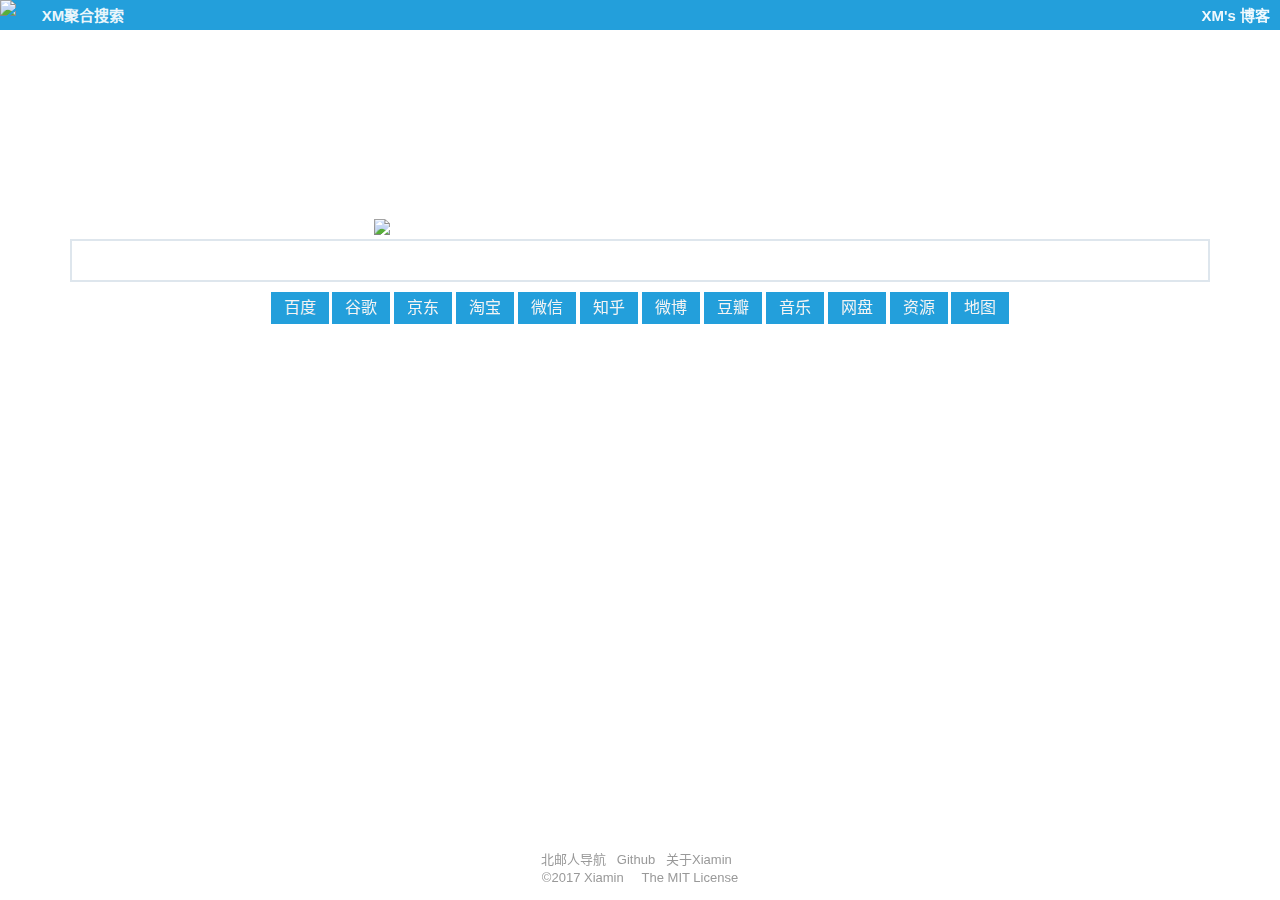
==== commit cf580663: "update" ====
--- a/index.html
+++ b/index.html
@@ -78,7 +78,7 @@
 
   <div class="visible-xs">
     <div class="row sLOGO">
-         <a href="./index.html"><img id="LOGO" src="./images/logo7.png"  alt="Responsive image"></a>
+         <a href="./index.html"><img id="LOGO" src="./images/logo.png"  alt="Responsive image"></a>
        <br/>
     </div>
   </div>
@@ -101,7 +101,7 @@
 
   <div class="input-group input-group-lg">
     <form action="http://www.baidu.com/s" method="get" target="_blank">
-    <input type="text" class="form-control" name="search" id="search"  baiduSug="2"  value=" " >
+    <input type="text" class="form-control" name="search" id="search" value=" " >
 
  </div>
 
@@ -109,18 +109,16 @@
     <P><center>
     <input type="submit" value="百度" id="baidu" button type="button" class="btn btn-primary" />
     <input type="submit" value="谷歌" id="google" button type="button" class="btn btn-primary"/>
-    <input type="submit" value="谷歌镜像" id="google1" button type="button" class="btn btn-primary"/>
+    <!-- <input type="submit" value="谷歌镜像" id="google1" button type="button" class="btn btn-primary"/> -->
     <input type="submit" value="京东" id="jd" button type="button" class="btn btn-primary" />
     <input type="submit" value="淘宝" id="taobao" button type="button" class="btn btn-primary" />
-   <input type="submit" value="微信" id="weixin" button type="button" class="btn btn-primary" />
+    <input type="submit" value="微信" id="weixin" button type="button" class="btn btn-primary" />
     <input type="submit" value="知乎" id="zhihu" button type="button" class="btn btn-primary" />
     <input type="submit" value="微博" id="weibo" button type="button" class="btn btn-primary"/>
     <input type="submit" value="豆瓣" id="douban" button type="button" class="btn btn-primary"/>
     <input type="submit" value="音乐" id="gequ" button type="button" class="btn btn-primary"/>
     <input type="submit" value="网盘" id="panci" button type="button" class="btn btn-primary"/>
-        <input type="submit" value="资源" id="ziyuan" button type="button" class="btn btn-primary"/>
-
-
+    <input type="submit" value="资源" id="ziyuan" button type="button" class="btn btn-primary"/>
     <input type="submit" value="地图" id="ditu" button type="button" class="btn btn-primary"/>
 
   </center></P>
@@ -152,11 +150,10 @@
     var sweibo=document.getElementById("weibo");
     var sdouban=document.getElementById("douban");
     var sgequ=document.getElementById("gequ");
-
-      var sziyuan=document.getElementById("ziyuan");
-       var stieba=document.getElementById("tieba");
-     var sditu=document.getElementById("ditu");
-     var swangpan=document.getElementById("wangpan");
+    var sziyuan=document.getElementById("ziyuan");
+    var stieba=document.getElementById("tieba");
+    var sditu=document.getElementById("ditu");
+    var swangpan=document.getElementById("wangpan");
 
     //百度
     sBaidu.onclick=function(){
@@ -178,15 +175,13 @@
 
     $('#google1').click(function() {
       var query = $('#search').val();
-      if ( query ) {        window.open("https://a.freedoo.gq/#q=" + query , "_blank");
-        return false;
-
+      if ( query ) {window.open("https://evil-mcclintock-943939.arukascloud.io/#q=" + query , "_blank");
+        return false;
       };
     });
 
 
     //京东（已修复）在移动端访问会跳出两次窗口（已修复）
-
     $('#jd').click(function() {
       var query = $('#search').val();
       if ( query ) {
@@ -194,14 +189,6 @@
         return false;
       };
     });
-
-
-    //天猫  搜索需求下 暂时下架
-//  stianmao.onclick=function(){
-//    sAddress.action="https://list.tmall.com/search_product.htm?";
-//    sInfor.name="q";
-//    //sInfor.type="enc=utf-8";
-//  }
 
     //淘宝
     staobao.onclick=function(){
@@ -249,14 +236,14 @@
 
      //改用网易云音乐检索 移动端检索出现异常
 
-//  $('#gequ').click(function() {
-//    var query = $('#search').val();
-//    if ( query ) {
-//      window.open("http://music.163.com/#/search/m/?s=" + query + "&type=1", "_blank");
-//      return false;
-//
-//   	};
-//  });
+ // $('#gequ').click(function() {
+ //   var query = $('#search').val();
+ //   if ( query ) {
+ //     window.open("http://music.163.com/#/search/m/?s=" + query + "&type=1", "_blank");
+ //     return false;
+ //
+ //  	};
+ // });
 
 
 
@@ -283,7 +270,7 @@
     });
 
 
-// 胖次  另一个检索入口
+// 高德
 
  $('#ditu').click(function() {
       var query = $('#search').val();
@@ -303,9 +290,9 @@
               <a href="https://github.com/jsdtxm"> Github &nbsp;</a>
               <a href="http://www.xiamin.win/about.html"> 关于Xiamin &nbsp;</a>
           </div>
-          <div class="info">
-              <span class="copyright">&copy;2017 Xiamin &nbsp;&nbsp;&nbsp;</span>
-              <span class="copyright">The MIT License</span>
+          <div class="about">
+              <span>&copy;2017 Xiamin &nbsp;&nbsp;&nbsp;</span>
+              <span><a href="\LICENSE">The MIT License</a></span>
           </div>
       </div>
 
--- a/css/main.css
+++ b/css/main.css
@@ -24,14 +24,15 @@
     margin-top: 10px;
 }
 
+.about{
+    color: #999;
+    font-size: 13px;
+}
+
+
 .about a {
     color: #999;
     font-size: 13px;
-}
-
-.copyright {
-    color: #999;
-    font-size: 12px;
 }
 
 UNUSEDUNUSEDUNUSEDUNUSEDUNUSEDaudio,canvas,UNUSEDUNUSEDUNUSEDUNUSEDUNUSEDprogress,UNUSEDUNUSEDUNUSEDUNUSEDUNUSEDvideo {
@@ -90,18 +91,6 @@
 UNUSEDUNUSEDUNUSEDUNUSEDUNUSEDh2,UNUSEDUNUSEDUNUSEDUNUSEDUNUSEDh3,p {
 	orphans:3;
 	widows:3
-}
-UNUSEDUNUSEDUNUSEDUNUSEDh2,UNUSEDUNUSEDUNUSEDUNUSEDh3 {
-	page-break-after:avoid
-}
-.btn>.caret,.dropup>.btn>.caret {
-	border-top-color:#000!important
-}
-UNUSEDUNUSEDUNUSEDUNUSEDUNUSED.table td,UNUSEDUNUSEDUNUSEDUNUSEDUNUSED.table th {
-	background-color:#fff!important
-}
-UNUSEDUNUSEDUNUSEDUNUSEDUNUSED.table-bordered td,UNUSEDUNUSEDUNUSEDUNUSEDUNUSED.table-bordered th {
-	border:1px solid #ddd!important
 }
 }@font-face {
 	font-family:'Glyphicons Halflings';
@@ -1291,22 +1280,15 @@
 	line-height: 1.45;
 	color: #0000;
 	vertical-align: middle;
-
 	background-color: #FFFFFF;
 	background-image: none;
 	border: 2px solid #dee6ed;
 	border-radius: 4px;
-	-webkit-box-shadow: inset 0 1px 1px rgba(0,0,0,0.075);
-	box-shadow: inset 0 1px 1px rgba(0,0,0,0.075);
-	-webkit-transition: border-color ease-in-out .15s, box-shadow ease-in-out .15s;
-	transition: border-color ease-in-out .15s, box-shadow ease-in-out .15s
 }
 
 .form-control:focus {
-	border-color:#66afe9;
+	border-color:#239fdb;
 	outline:0;
-	-webkit-box-shadow:inset 0 1px 1px rgba(0,0,0,.075),0 0 8px rgba(102,175,233,.6);
-	box-shadow:inset 0 1px 1px rgba(0,0,0,.075),0 0 8px rgba(102,175,233,.6)
 }
 .form-control:-ms-input-placeholder {
 	color:#999
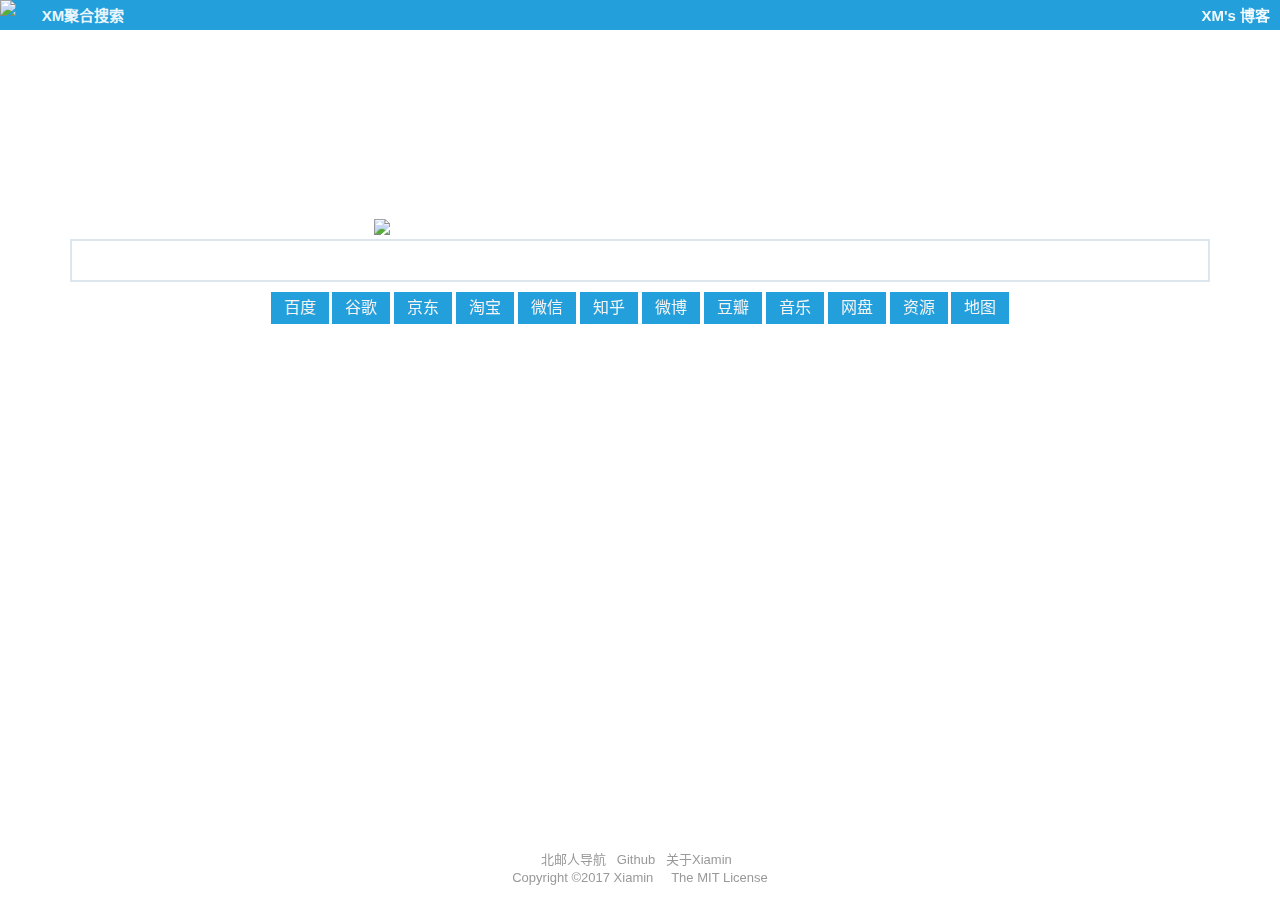
==== commit 90cae553: "LICENSE,css" ====
--- a/index.html
+++ b/index.html
@@ -291,8 +291,8 @@
               <a href="http://www.xiamin.win/about.html"> 关于Xiamin &nbsp;</a>
           </div>
           <div class="about">
-              <span>&copy;2017 Xiamin &nbsp;&nbsp;&nbsp;</span>
-              <span><a href="\LICENSE">The MIT License</a></span>
+              <span>Copyright &copy;2017 Xiamin &nbsp;&nbsp;&nbsp;</span>
+              <span><a href="http://www.xiamin.win/LICENSE.html">The MIT License</a></span>
           </div>
       </div>
 
--- a/css/main.css
+++ b/css/main.css
@@ -4,12 +4,13 @@
 	-ms-text-size-adjust:100%
 }
 body {
-	margin:0
+	margin:0;
+	min-height: 500px;
+	min-width: 300px;
 }
 
 .footing {
 	  width: 100%;
-	  display: block;
 		text-align: center;
 		position:absolute;
 		z-index:3;
@@ -18,6 +19,7 @@
 		overflow: hidden;
 		zoom: 1;
 		margin: 0;
+		text-decoration:none;
 }
 
 .info {
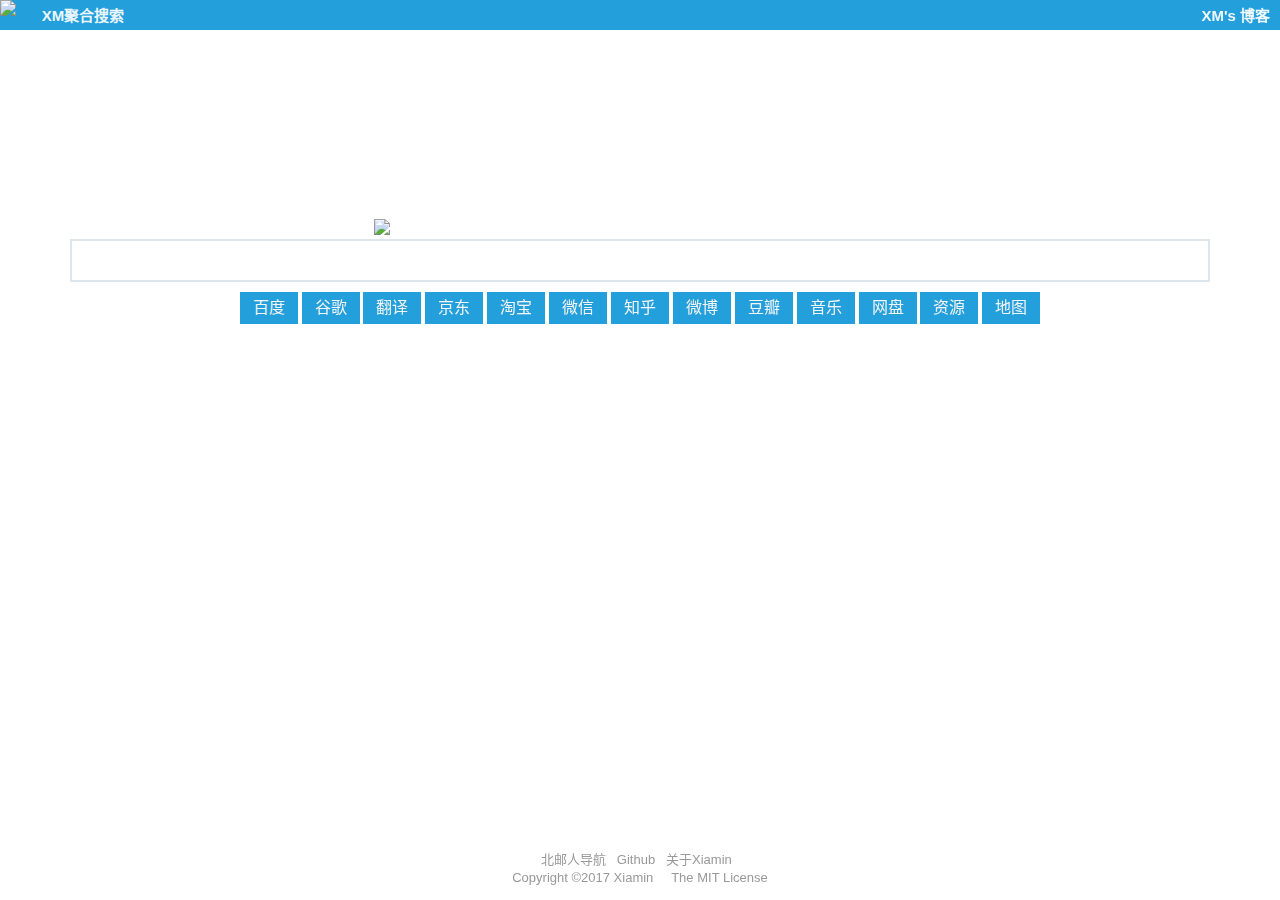
==== commit 54984602: "翻译按钮" ====
--- a/index.html
+++ b/index.html
@@ -110,6 +110,7 @@
     <input type="submit" value="百度" id="baidu" button type="button" class="btn btn-primary" />
     <input type="submit" value="谷歌" id="google" button type="button" class="btn btn-primary"/>
     <!-- <input type="submit" value="谷歌镜像" id="google1" button type="button" class="btn btn-primary"/> -->
+    <input type="submit" value="翻译" id="trans" button type="button" class="btn btn-primary"/>
     <input type="submit" value="京东" id="jd" button type="button" class="btn btn-primary" />
     <input type="submit" value="淘宝" id="taobao" button type="button" class="btn btn-primary" />
     <input type="submit" value="微信" id="weixin" button type="button" class="btn btn-primary" />
@@ -142,6 +143,7 @@
     var sBaidu=document.getElementById("baidu");
     var sGoogle=document.getElementById("google");
     var sGoogle1=document.getElementById("google1");
+    var strans=document.getElementById("trans");
     var sjd=document.getElementById("jd");
     var stianmao=document.getElementById("tianmao");
     var staobao=document.getElementById("taobao");
@@ -180,6 +182,13 @@
       };
     });
 
+    $('#trans').click(function() {
+      var query = $('#search').val();
+      if ( query ) {window.open("http://fanyi.baidu.com/#en/zh/" + query);
+        return false;
+      };
+    });
+
 
     //京东（已修复）在移动端访问会跳出两次窗口（已修复）
     $('#jd').click(function() {
@@ -292,7 +301,7 @@
           </div>
           <div class="about">
               <span>Copyright &copy;2017 Xiamin &nbsp;&nbsp;&nbsp;</span>
-              <span><a href="http://www.xiamin.win/LICENSE.html">The MIT License</a></span>
+              <span><a href="http://so.xiamin.win/LICENSE.html">The MIT License</a></span>
           </div>
       </div>
 
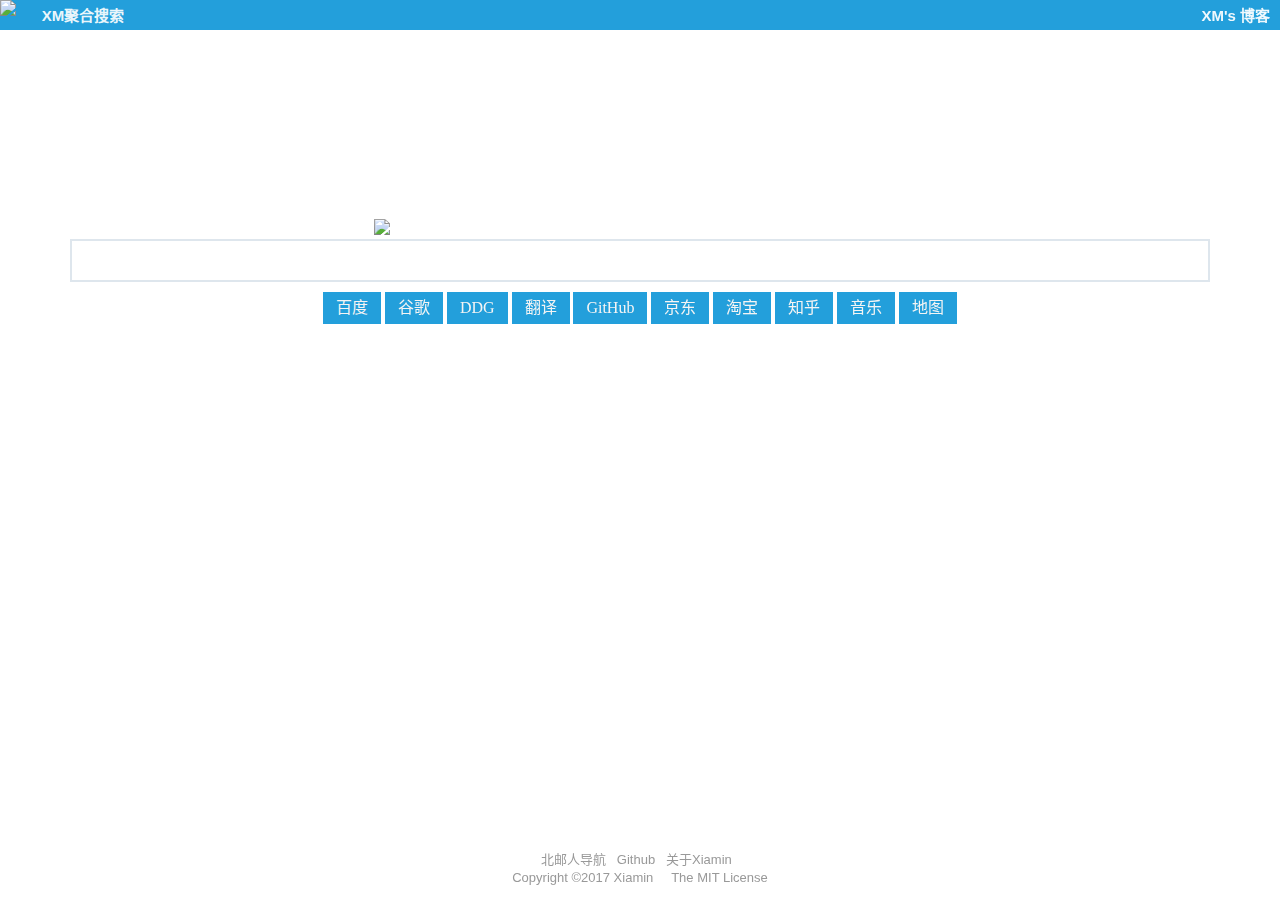
==== commit d2a11724: "增加DDG,删除资源搜索" ====
--- a/index.html
+++ b/index.html
@@ -109,17 +109,15 @@
     <P><center>
     <input type="submit" value="百度" id="baidu" button type="button" class="btn btn-primary" />
     <input type="submit" value="谷歌" id="google" button type="button" class="btn btn-primary"/>
-    <!-- <input type="submit" value="谷歌镜像" id="google1" button type="button" class="btn btn-primary"/> -->
+    <input type="submit" value="DDG" id="DDG" button type="button" class="btn btn-primary"/>
     <input type="submit" value="翻译" id="trans" button type="button" class="btn btn-primary"/>
+    <input type="submit" value="GitHub" id="github" button type="button" class="btn btn-primary"/>
     <input type="submit" value="京东" id="jd" button type="button" class="btn btn-primary" />
     <input type="submit" value="淘宝" id="taobao" button type="button" class="btn btn-primary" />
-    <input type="submit" value="微信" id="weixin" button type="button" class="btn btn-primary" />
     <input type="submit" value="知乎" id="zhihu" button type="button" class="btn btn-primary" />
-    <input type="submit" value="微博" id="weibo" button type="button" class="btn btn-primary"/>
-    <input type="submit" value="豆瓣" id="douban" button type="button" class="btn btn-primary"/>
     <input type="submit" value="音乐" id="gequ" button type="button" class="btn btn-primary"/>
-    <input type="submit" value="网盘" id="panci" button type="button" class="btn btn-primary"/>
-    <input type="submit" value="资源" id="ziyuan" button type="button" class="btn btn-primary"/>
+    <!-- <input type="submit" value="网盘" id="panci" button type="button" class="btn btn-primary"/>
+    <input type="submit" value="资源" id="ziyuan" button type="button" class="btn btn-primary"/> -->
     <input type="submit" value="地图" id="ditu" button type="button" class="btn btn-primary"/>
 
   </center></P>
@@ -142,20 +140,16 @@
     var sInfor=document.getElementById("search");
     var sBaidu=document.getElementById("baidu");
     var sGoogle=document.getElementById("google");
-    var sGoogle1=document.getElementById("google1");
+    var sDDG=document.getElementById("DDG");
     var strans=document.getElementById("trans");
+    var sgithub=document.getElementById("github");
     var sjd=document.getElementById("jd");
-    var stianmao=document.getElementById("tianmao");
     var staobao=document.getElementById("taobao");
-    var sWeixin=document.getElementById("weixin");
     var sZhihu=document.getElementById("zhihu");
-    var sweibo=document.getElementById("weibo");
-    var sdouban=document.getElementById("douban");
     var sgequ=document.getElementById("gequ");
-    var sziyuan=document.getElementById("ziyuan");
-    var stieba=document.getElementById("tieba");
+    // var sziyuan=document.getElementById("ziyuan");
     var sditu=document.getElementById("ditu");
-    var swangpan=document.getElementById("wangpan");
+    // var swangpan=document.getElementById("wangpan");
 
     //百度
     sBaidu.onclick=function(){
@@ -168,28 +162,26 @@
       sInfor.name="q";
     };
 
-    //Google镜像  2017 年 7 月 19 日 更换
-
-    //备用
-    //https://pedantic-bell-1962.arukascloud.io/
-    //https://evil-mcclintock-943939.arukascloud.io/
-    //https://backstabbing-fermi-989699.arukascloud.io/
-
-    $('#google1').click(function() {
-      var query = $('#search').val();
-      if ( query ) {window.open("https://evil-mcclintock-943939.arukascloud.io/#q=" + query , "_blank");
+    //DDG
+    $('#DDG').click(function() {
+      var query = $('#search').val();
+      if ( query ) {window.open("https://duckduckgo.com/?q=" + query , "_blank");
         return false;
       };
     });
 
+    //百度翻译
     $('#trans').click(function() {
       var query = $('#search').val();
       if ( query ) {window.open("http://fanyi.baidu.com/#en/zh/" + query);
         return false;
       };
     });
-
-
+    //github
+    sgithub.onclick=function(){
+      sAddress.action="https://github.com/search";
+      sInfor.name="q";
+    }
     //京东（已修复）在移动端访问会跳出两次窗口（已修复）
     $('#jd').click(function() {
       var query = $('#search').val();
@@ -205,36 +197,13 @@
       sInfor.name="q";
     }
 
-      //微信  恢复上线
-     $('#weixin').click(function() {
-      var query = $('#search').val();
-      if ( query ) {
-        window.open("http://weixin.sogou.com/weixin?type=2&query=" + query + "&ie=utf8", "_blank");
-        return false;
-
-      };
-    });
-
     //知乎
     sZhihu.onclick=function(){
       sAddress.action="https://www.zhihu.com/search";
       sInfor.name="q";
       sInfor.type="question";
     }
-    $('#weibo').click(function() {
-      var query = $('#search').val();
-      if ( query ) {
-        window.open("http://s.weibo.com/weibo/" + query, "_blank");
-        return false;
-      };
-    });
-
-    //豆瓣
-    sdouban.onclick=function(){
-      sAddress.action="https://www.douban.com/search?";
-      sInfor.name="q";
-      //sInfor.type="question";
-    }
+
     //hao123 音乐
      sgequ.onclick=function(){
       sAddress.action="http://music.hao123.com/search?";
@@ -242,22 +211,8 @@
       sInfor.type="1";
     }
 
-
-     //改用网易云音乐检索 移动端检索出现异常
-
- // $('#gequ').click(function() {
- //   var query = $('#search').val();
- //   if ( query ) {
- //     window.open("http://music.163.com/#/search/m/?s=" + query + "&type=1", "_blank");
- //     return false;
- //
- //  	};
- // });
-
-
-
 // 胖次  另一个检索入口
-
+/*
  $('#panci').click(function() {
       var query = $('#search').val();
       if ( query ) {
@@ -274,10 +229,9 @@
       if ( query ) {
         window.open("http://ifkdy.com/?q=" + query + "&p=1", "_blank");
         return false;
-
      	};
     });
-
+*/
 
 // 高德
 
@@ -286,11 +240,8 @@
       if ( query ) {
         window.open("http://ditu.amap.com/search?query=" + query + " ", "_blank");
         return false;
-
      	};
     });
-
-
   </script>
 
   <div class="footing">
--- a/css/main.css
+++ b/css/main.css
@@ -5,7 +5,7 @@
 }
 body {
 	margin:0;
-	min-height: 500px;
+	min-height: 400px;
 	min-width: 300px;
 }
 
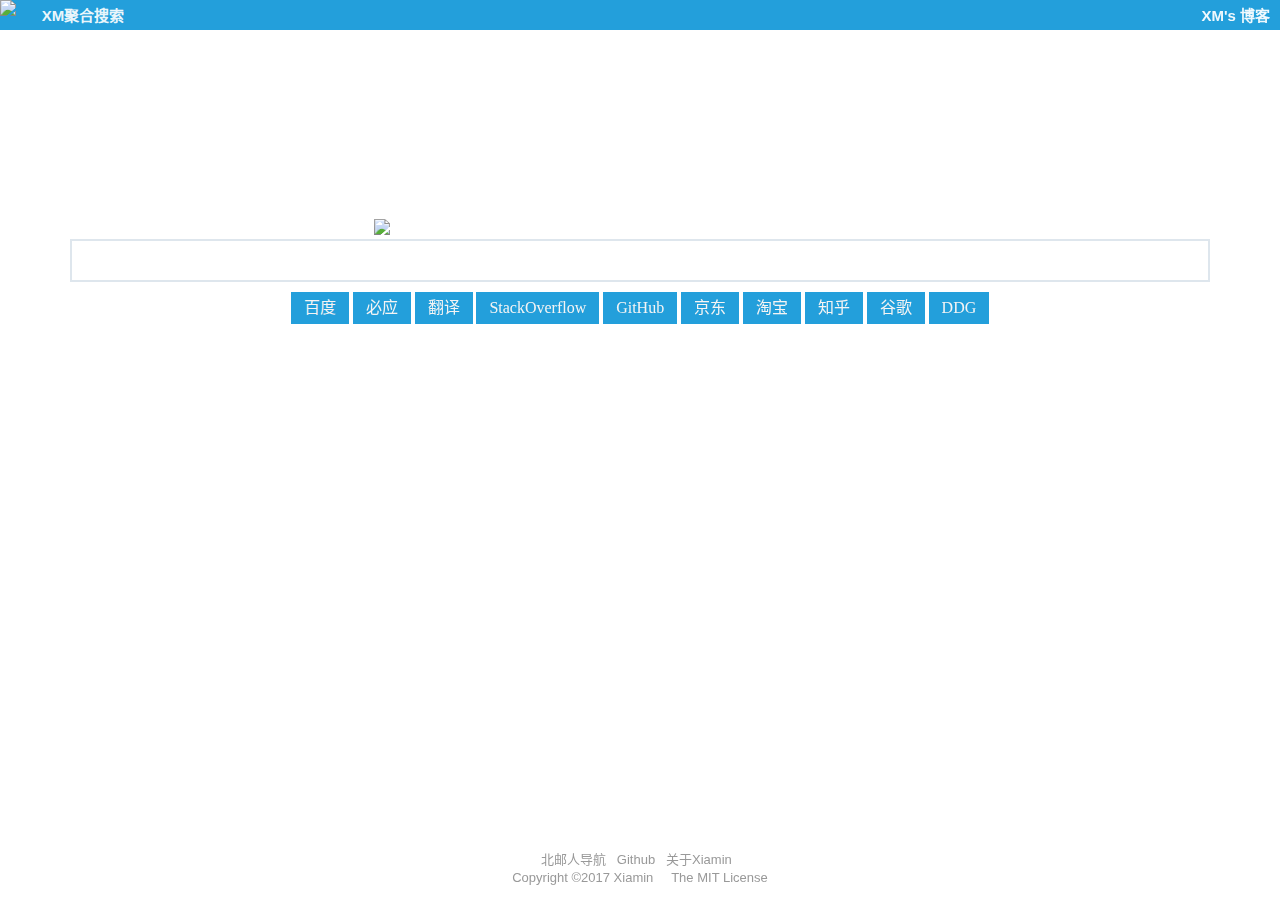
==== commit ca485bc7: "update" ====
--- a/index.html
+++ b/index.html
@@ -25,7 +25,6 @@
     bottom: 0;
     left: 0;
     right: 0;
-
     margin: 0;
     padding: 0;
   }
@@ -33,7 +32,6 @@
     position: fixed;
     top: 0;
     left: 0;
-
     z-index: -100;
   }
 </style>
@@ -105,20 +103,17 @@
 
  </div>
 
-
     <P><center>
     <input type="submit" value="百度" id="baidu" button type="button" class="btn btn-primary" />
-    <input type="submit" value="谷歌" id="google" button type="button" class="btn btn-primary"/>
-    <input type="submit" value="DDG" id="DDG" button type="button" class="btn btn-primary"/>
+    <input type="submit" value="必应" id="bing" button type="button" class="btn btn-primary"/>
     <input type="submit" value="翻译" id="trans" button type="button" class="btn btn-primary"/>
+    <input type="submit" value="StackOverflow" id="stackoverflow" button type="button" class="btn btn-primary"/>
     <input type="submit" value="GitHub" id="github" button type="button" class="btn btn-primary"/>
     <input type="submit" value="京东" id="jd" button type="button" class="btn btn-primary" />
     <input type="submit" value="淘宝" id="taobao" button type="button" class="btn btn-primary" />
     <input type="submit" value="知乎" id="zhihu" button type="button" class="btn btn-primary" />
-    <input type="submit" value="音乐" id="gequ" button type="button" class="btn btn-primary"/>
-    <!-- <input type="submit" value="网盘" id="panci" button type="button" class="btn btn-primary"/>
-    <input type="submit" value="资源" id="ziyuan" button type="button" class="btn btn-primary"/> -->
-    <input type="submit" value="地图" id="ditu" button type="button" class="btn btn-primary"/>
+    <input type="submit" value="谷歌" id="google" button type="button" class="btn btn-primary"/>
+    <input type="submit" value="DDG" id="DDG" button type="button" class="btn btn-primary"/>
 
   </center></P>
 
@@ -146,15 +141,21 @@
     var sjd=document.getElementById("jd");
     var staobao=document.getElementById("taobao");
     var sZhihu=document.getElementById("zhihu");
-    var sgequ=document.getElementById("gequ");
-    // var sziyuan=document.getElementById("ziyuan");
-    var sditu=document.getElementById("ditu");
-    // var swangpan=document.getElementById("wangpan");
+    var sbing=document.getElementById("bing");
+    var sstackoverflow=document.getElementById("stackoverflow");
 
     //百度
     sBaidu.onclick=function(){
       sAddress.action="https://www.baidu.com/s";
       sInfor.name="wd";
+    }
+    sstackoverflow.onclick=function(){
+      sAddress.action="https://stackoverflow.com/search";
+      sInfor.name="q";
+    }
+    sbing.onclick=function(){
+      sAddress.action="https://cn.bing.com/search";
+      sInfor.name="q";
     }
     //Google
     sGoogle.onclick=function(){
@@ -204,44 +205,6 @@
       sInfor.type="question";
     }
 
-    //hao123 音乐
-     sgequ.onclick=function(){
-      sAddress.action="http://music.hao123.com/search?";
-      sInfor.name="key";
-      sInfor.type="1";
-    }
-
-// 胖次  另一个检索入口
-/*
- $('#panci').click(function() {
-      var query = $('#search').val();
-      if ( query ) {
-        window.open("http://www.panc.cc/s/" + query + "/td_0", "_blank");
-        return false;
-
-     	};
-    });
-
-    //新增疯狂影视搜索入口
-
-$('#ziyuan').click(function() {
-      var query = $('#search').val();
-      if ( query ) {
-        window.open("http://ifkdy.com/?q=" + query + "&p=1", "_blank");
-        return false;
-     	};
-    });
-*/
-
-// 高德
-
- $('#ditu').click(function() {
-      var query = $('#search').val();
-      if ( query ) {
-        window.open("http://ditu.amap.com/search?query=" + query + " ", "_blank");
-        return false;
-     	};
-    });
   </script>
 
   <div class="footing">
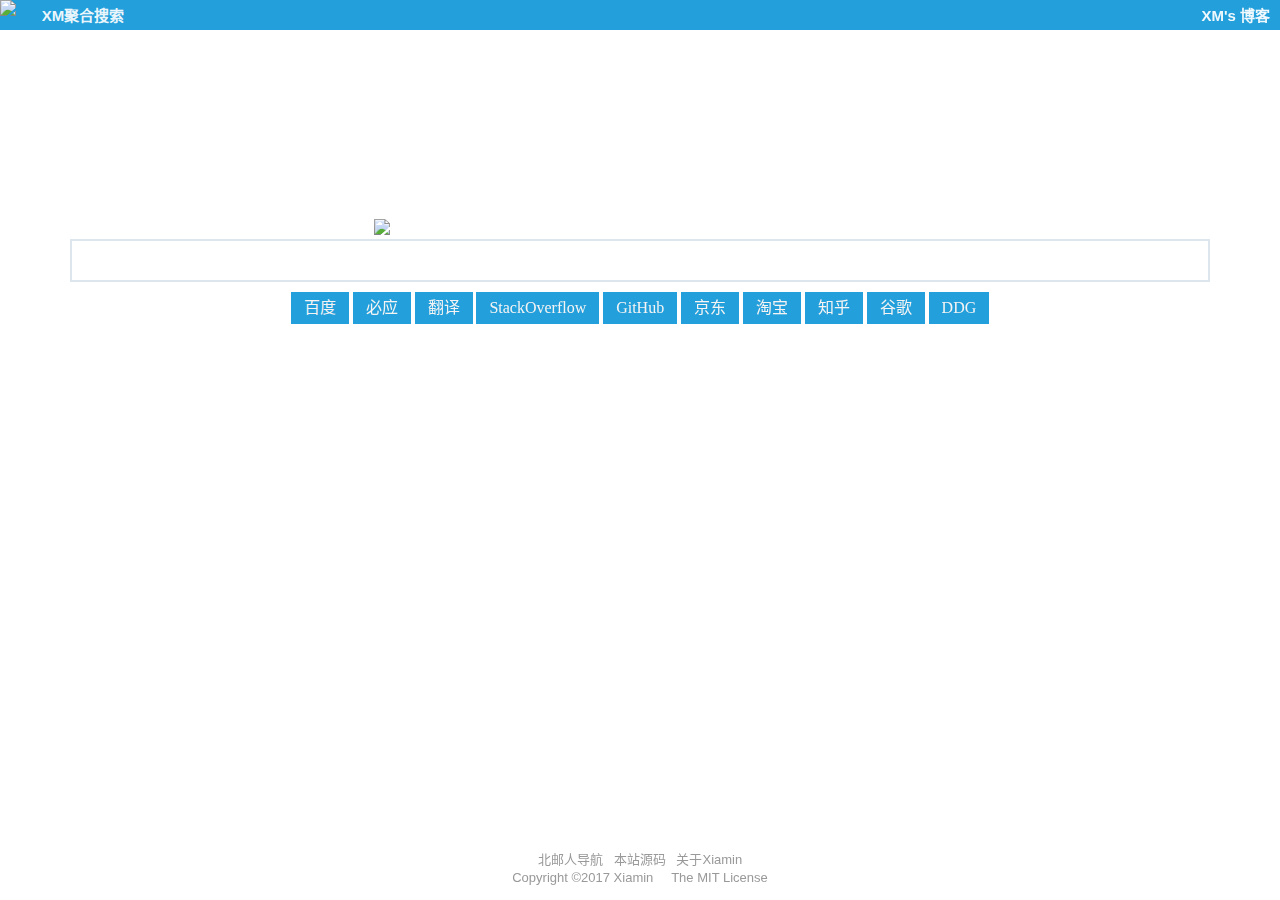
==== commit 9fdad3e8: "底部字样更新" ====
--- a/index.html
+++ b/index.html
@@ -46,18 +46,14 @@
 	时间：2017-7-19
 	描述：新蓝色背景顶部导航
 -->
-<div class="hidden-xs">
+
  <ul class="nav nav-tabs navbar-static-top"  role="navigation" >
-
   <div id="header">
-
     <a class="LOGO1" href="http://so.xiamin.win"><img id="zb" width=150 height=31 src="./images/logo2.png"  alt="XM聚合搜索"></a>
-
     <a href="http://www.xiamin.win/" target="_blank" class="yb">XM's 博客</a>
-
   </div>
  </ul>
-</div>
+
 
 
 
@@ -208,15 +204,15 @@
   </script>
 
   <div class="footing">
-          <div class="about">
-              <a href="http://byr.wiki"> 北邮人导航 &nbsp;</a>
-              <a href="https://github.com/jsdtxm"> Github &nbsp;</a>
-              <a href="http://www.xiamin.win/about.html"> 关于Xiamin &nbsp;</a>
-          </div>
-          <div class="about">
-              <span>Copyright &copy;2017 Xiamin &nbsp;&nbsp;&nbsp;</span>
-              <span><a href="http://so.xiamin.win/LICENSE.html">The MIT License</a></span>
-          </div>
+    <div class="about">
+        <a href="http://byr.wiki">&nbsp;北邮人导航&nbsp;</a>
+        <a href="https://github.com/jsdtxm">&nbsp;本站源码&nbsp;</a>
+        <a href="http://www.xiamin.win/about.html">&nbsp;关于Xiamin&nbsp;</a>
       </div>
-
+      <div class="about">
+          <span>Copyright &copy;2017 Xiamin &nbsp;&nbsp;&nbsp;</span>
+          <span><a href="http://so.xiamin.win/LICENSE.html">The MIT License</a></span>
+      </div>
+    </div>
+  </body>
 </html>
